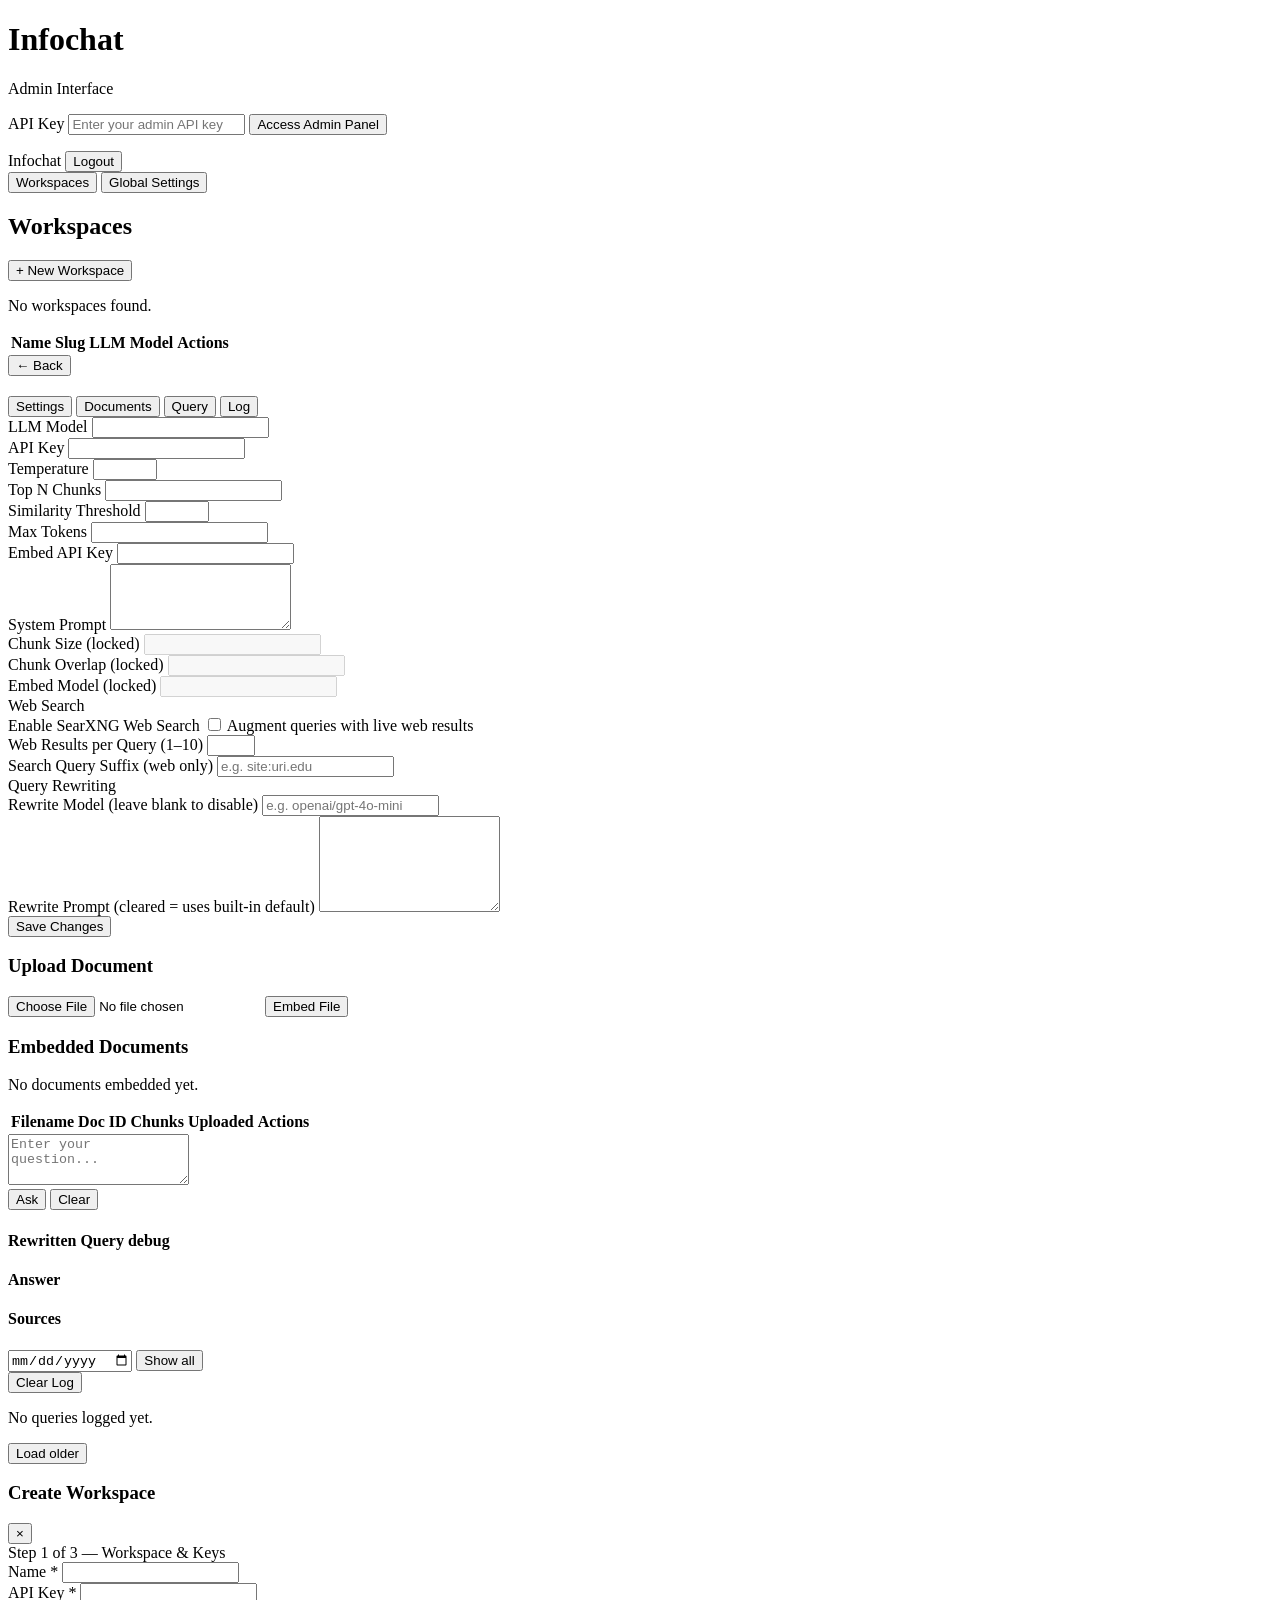
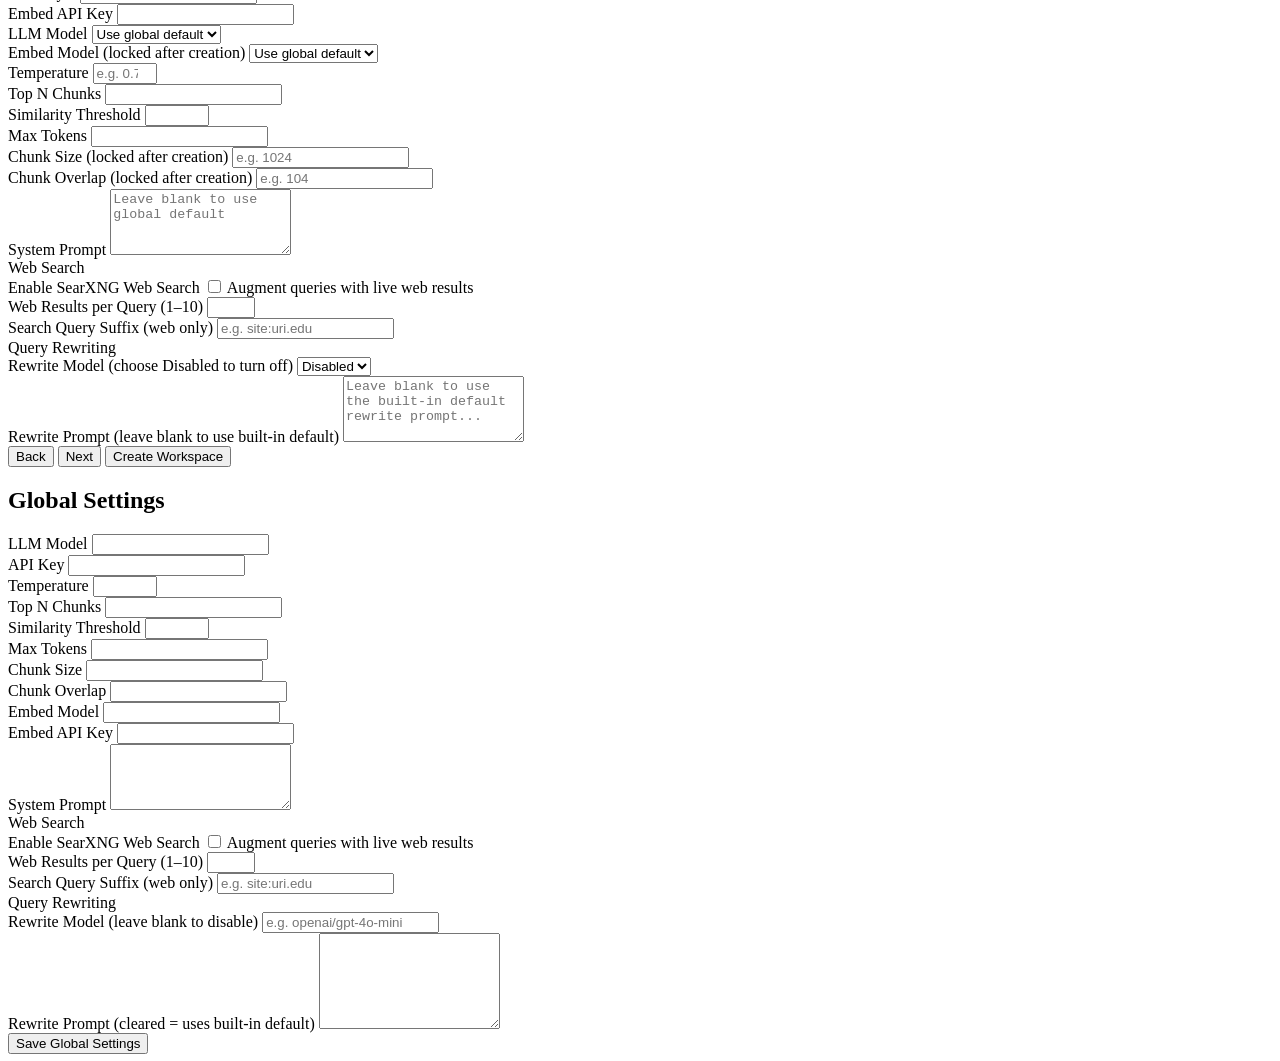
==== llm-backend/public/index.html @ d56d1894 "Chunk DoclingDocument uploads by section with citation metadata, number documents and web results fo" ====
<!DOCTYPE html>
<html lang="en">
<head>
  <meta charset="UTF-8" />
  <meta name="viewport" content="width=device-width, initial-scale=1.0" />
  <base href="/" />
  <title>Infochat Admin</title>
  <link rel="stylesheet" href="styles.css?v=7" />
</head>
<body>

  <!-- LOGIN SCREEN -->
  <div id="login-screen" class="screen">
    <div class="login-box">
      <h1>Infochat</h1>
      <p class="subtitle">Admin Interface</p>
      <form id="login-form">
        <label for="api-key-input">API Key</label>
        <input
          type="password"
          id="api-key-input"
          placeholder="Enter your admin API key"
          autocomplete="current-password"
          required
        />
        <button type="submit">Access Admin Panel</button>
        <p id="login-error" class="error-msg hidden"></p>
      </form>
    </div>
  </div>

  <!-- MAIN APP -->
  <div id="app-screen" class="screen hidden">

    <!-- SIDEBAR -->
    <aside id="sidebar">
      <div class="sidebar-header">
        <span class="sidebar-title">Infochat</span>
        <button id="logout-btn" class="link-btn" title="Log out">Logout</button>
      </div>
      <nav>
        <button class="nav-btn active" data-view="workspaces">Workspaces</button>
        <button class="nav-btn" data-view="settings">Global Settings</button>
      </nav>
    </aside>

    <!-- MAIN CONTENT -->
    <main id="main-content">

      <!-- WORKSPACES VIEW -->
      <section id="view-workspaces" class="view active">
        <div class="view-header">
          <h2>Workspaces</h2>
          <button id="new-workspace-btn" class="btn-primary">+ New Workspace</button>
        </div>

        <div id="workspace-list-container">
          <p id="workspace-list-empty" class="muted hidden">No workspaces found.</p>
          <table id="workspace-table" class="hidden">
            <thead>
              <tr>
                <th>Name</th>
                <th>Slug</th>
                <th>LLM Model</th>
                <th>Actions</th>
              </tr>
            </thead>
            <tbody id="workspace-table-body"></tbody>
          </table>
        </div>
      </section>

      <!-- WORKSPACE DETAIL VIEW -->
      <section id="view-workspace-detail" class="view hidden">
        <div class="view-header">
          <button id="back-to-workspaces" class="link-btn">&larr; Back</button>
          <h2 id="workspace-detail-name"></h2>
        </div>

        <div class="tab-bar">
          <button class="tab-btn active" data-tab="ws-settings">Settings</button>
          <button class="tab-btn" data-tab="ws-documents">Documents</button>
          <button class="tab-btn" data-tab="ws-query">Query</button>
          <button class="tab-btn" data-tab="ws-log">Log</button>
        </div>

        <!-- Tab: Settings -->
        <div id="ws-settings" class="tab-panel active">
          <form id="workspace-settings-form" class="settings-form">
            <div class="form-row">
              <label>LLM Model</label>
              <input type="text" name="llm_model" />
            </div>
            <div class="form-row">
              <label>API Key</label>
              <input type="password" name="api_key" />
            </div>
            <div class="form-row">
              <label>Temperature</label>
              <input type="number" name="temperature" step="0.01" min="0" max="1" />
            </div>
            <div class="form-row">
              <label>Top N Chunks</label>
              <input type="number" name="top_n" min="1" />
            </div>
            <div class="form-row">
              <label>Similarity Threshold</label>
              <input type="number" name="similarity_threshold" step="0.01" min="0" max="1" />
            </div>
            <div class="form-row">
              <label>Max Tokens</label>
              <input type="number" name="max_tokens" min="1" />
            </div>
            <div class="form-row">
              <label>Embed API Key</label>
              <input type="password" name="embed_api_key" />
            </div>
            <div class="form-row full-width">
              <label>System Prompt</label>
              <textarea name="system_prompt" rows="4"></textarea>
            </div>
            <div class="form-row readonly-section">
              <label>Chunk Size <span class="muted">(locked)</span></label>
              <input type="text" name="chunk_size" disabled />
            </div>
            <div class="form-row readonly-section">
              <label>Chunk Overlap <span class="muted">(locked)</span></label>
              <input type="text" name="chunk_overlap" disabled />
            </div>
            <div class="form-row readonly-section">
              <label>Embed Model <span class="muted">(locked)</span></label>
              <input type="text" name="embed_model" disabled />
            </div>

            <div class="form-section-divider">Web Search</div>
            <div class="form-row">
              <label>Enable SearXNG Web Search</label>
              <label class="toggle-label">
                <input type="checkbox" name="searxng_enabled" />
                <span>Augment queries with live web results</span>
              </label>
            </div>
            <div class="form-row">
              <label>Web Results per Query <span class="muted">(1–10)</span></label>
              <input type="number" name="searxng_num_results" min="1" max="10" />
            </div>
            <div class="form-row">
              <label>Search Query Suffix <span class="muted">(web only)</span></label>
              <input type="text" name="searxng_query_suffix" placeholder="e.g. site:uri.edu" />
            </div>

            <div class="form-section-divider">Query Rewriting</div>
            <div class="form-row">
              <label>Rewrite Model <span class="muted">(leave blank to disable)</span></label>
              <input type="text" name="rewrite_model" placeholder="e.g. openai/gpt-4o-mini" />
            </div>
            <div class="form-row full-width">
              <label>Rewrite Prompt <span class="muted">(cleared = uses built-in default)</span></label>
              <textarea name="rewrite_prompt" rows="6"></textarea>
            </div>

            <div class="form-actions">
              <button type="submit" class="btn-primary">Save Changes</button>
              <span id="ws-settings-msg" class="status-msg"></span>
            </div>
          </form>
        </div>

        <!-- Tab: Documents -->
        <div id="ws-documents" class="tab-panel hidden">
          <div class="doc-upload-section">
            <h3>Upload Document</h3>
            <form id="embed-form">
              <div class="file-row">
                <input type="file" id="embed-file-input" />
                <button type="submit" class="btn-primary">Embed File</button>
              </div>
              <p id="embed-status" class="status-msg"></p>
            </form>
          </div>

          <div class="doc-list-section">
            <h3>Embedded Documents</h3>
            <p id="doc-list-empty" class="muted hidden">No documents embedded yet.</p>
            <table id="doc-table" class="hidden">
              <thead>
                <tr>
                  <th>Filename</th>
                  <th>Doc ID</th>
                  <th>Chunks</th>
                  <th>Uploaded</th>
                  <th>Actions</th>
                </tr>
              </thead>
              <tbody id="doc-table-body"></tbody>
            </table>
          </div>
        </div>

        <!-- Tab: Query -->
        <div id="ws-query" class="tab-panel hidden">
          <div class="query-area">
            <form id="query-form">
              <textarea
                id="query-input"
                placeholder="Enter your question..."
                rows="3"
              ></textarea>
              <div class="query-actions">
                <button type="submit" id="query-submit-btn" class="btn-primary">Ask</button>
                <button type="button" id="query-clear-btn" class="btn-secondary">Clear</button>
              </div>
            </form>

            <div id="query-result" class="hidden">
              <div id="query-rewrite-debug" class="hidden">
                <h4>Rewritten Query <span class="debug-badge">debug</span></h4>
                <div id="query-rewritten-text" class="rewrite-debug-box"></div>
              </div>

              <h4>Answer</h4>
              <div id="query-answer" class="answer-box"></div>

              <h4>Sources</h4>
              <div id="query-sources" class="sources-box"></div>
            </div>
          </div>
        </div>

        <!-- Tab: Log -->
        <div id="ws-log" class="tab-panel hidden">
          <div class="log-toolbar">
            <div class="log-filter">
              <input type="date" id="log-date-filter" aria-label="Show logs from date" />
              <button id="log-date-clear" class="link-btn hidden">Show all</button>
              <span id="log-count" class="muted"></span>
            </div>
            <button id="clear-log-btn" class="btn-secondary">Clear Log</button>
          </div>
          <p id="log-empty" class="muted hidden">No queries logged yet.</p>
          <div id="log-entries"></div>
          <button id="log-more-btn" class="btn-secondary hidden">Load older</button>
        </div>
      </section>

      <!-- CREATE WORKSPACE MODAL BACKDROP -->
      <div id="create-workspace-modal" class="modal-backdrop hidden">
        <div class="modal">
          <div class="modal-header">
            <h3>Create Workspace</h3>
            <button id="close-modal-btn" class="link-btn">&times;</button>
          </div>
          <form id="create-workspace-form" class="settings-form">
            <div class="wizard-progress" id="create-step-label">Step 1 of 3 &mdash; Workspace &amp; Keys</div>

            <!-- Step 1: name + keys -->
            <div class="wizard-step" data-step="1">
              <div class="form-row">
                <label>Name <span class="required">*</span></label>
                <input type="text" name="name" required />
              </div>
              <div class="form-row">
                <label>API Key <span class="required">*</span></label>
                <input type="password" name="api_key" />
              </div>
              <div class="form-row">
                <label>Embed API Key</label>
                <input type="password" name="embed_api_key" />
              </div>
            </div>

            <!-- Step 2: models + retrieval settings -->
            <div class="wizard-step hidden" data-step="2">
              <div class="form-row">
                <label>LLM Model</label>
                <select name="llm_model"><option value="">Use global default</option></select>
              </div>
              <div class="form-row">
                <label>Embed Model <span class="muted">(locked after creation)</span></label>
                <select name="embed_model"><option value="">Use global default</option></select>
              </div>
              <div class="form-row">
                <label>Temperature</label>
                <input type="number" name="temperature" step="0.01" min="0" max="1" placeholder="e.g. 0.7" />
              </div>
              <div class="form-row">
                <label>Top N Chunks</label>
                <input type="number" name="top_n" min="1" />
              </div>
              <div class="form-row">
                <label>Similarity Threshold</label>
                <input type="number" name="similarity_threshold" step="0.01" min="0" max="1" />
              </div>
              <div class="form-row">
                <label>Max Tokens</label>
                <input type="number" name="max_tokens" min="1" />
              </div>
              <div class="form-row">
                <label>Chunk Size <span class="muted">(locked after creation)</span></label>
                <input type="number" name="chunk_size" placeholder="e.g. 1024" />
              </div>
              <div class="form-row">
                <label>Chunk Overlap <span class="muted">(locked after creation)</span></label>
                <input type="number" name="chunk_overlap" placeholder="e.g. 104" />
              </div>
              <div class="form-row full-width">
                <label>System Prompt</label>
                <textarea name="system_prompt" rows="4" placeholder="Leave blank to use global default"></textarea>
              </div>
            </div>

            <!-- Step 3: other settings -->
            <div class="wizard-step hidden" data-step="3">
              <div class="form-section-divider">Web Search</div>
              <div class="form-row">
                <label>Enable SearXNG Web Search</label>
                <label class="toggle-label">
                  <input type="checkbox" name="searxng_enabled" />
                  <span>Augment queries with live web results</span>
                </label>
              </div>
              <div class="form-row">
                <label>Web Results per Query <span class="muted">(1–10)</span></label>
                <input type="number" name="searxng_num_results" min="1" max="10" />
              </div>
              <div class="form-row">
                <label>Search Query Suffix <span class="muted">(web only)</span></label>
                <input type="text" name="searxng_query_suffix" placeholder="e.g. site:uri.edu" />
              </div>

              <div class="form-section-divider">Query Rewriting</div>
              <div class="form-row">
                <label>Rewrite Model <span class="muted">(choose Disabled to turn off)</span></label>
                <select name="rewrite_model"><option value="">Disabled</option></select>
              </div>
              <div class="form-row full-width">
                <label>Rewrite Prompt <span class="muted">(leave blank to use built-in default)</span></label>
                <textarea name="rewrite_prompt" rows="4" placeholder="Leave blank to use the built-in default rewrite prompt..."></textarea>
              </div>
            </div>

            <div class="form-actions">
              <button type="button" id="create-back-btn" class="btn-secondary hidden">Back</button>
              <button type="button" id="create-next-btn" class="btn-primary">Next</button>
              <button type="submit" id="create-submit-btn" class="btn-primary hidden">Create Workspace</button>
              <span id="create-workspace-msg" class="status-msg"></span>
            </div>
          </form>
        </div>
      </div>

      <!-- GLOBAL SETTINGS VIEW -->
      <section id="view-settings" class="view hidden">
        <div class="view-header">
          <h2>Global Settings</h2>
        </div>
        <form id="global-settings-form" class="settings-form">
          <div class="form-row">
            <label>LLM Model</label>
            <input type="text" name="llm_model" />
          </div>
          <div class="form-row">
            <label>API Key</label>
            <input type="password" name="api_key" />
          </div>
          <div class="form-row">
            <label>Temperature</label>
            <input type="number" name="temperature" step="0.01" min="0" max="1" />
          </div>
          <div class="form-row">
            <label>Top N Chunks</label>
            <input type="number" name="top_n" min="1" />
          </div>
          <div class="form-row">
            <label>Similarity Threshold</label>
            <input type="number" name="similarity_threshold" step="0.01" min="0" max="1" />
          </div>
          <div class="form-row">
            <label>Max Tokens</label>
            <input type="number" name="max_tokens" min="1" />
          </div>
          <div class="form-row">
            <label>Chunk Size</label>
            <input type="number" name="chunk_size" min="1" />
          </div>
          <div class="form-row">
            <label>Chunk Overlap</label>
            <input type="number" name="chunk_overlap" min="0" />
          </div>
          <div class="form-row">
            <label>Embed Model</label>
            <input type="text" name="embed_model" />
          </div>
          <div class="form-row">
            <label>Embed API Key</label>
            <input type="password" name="embed_api_key" />
          </div>
          <div class="form-row full-width">
            <label>System Prompt</label>
            <textarea name="system_prompt" rows="4"></textarea>
          </div>

          <div class="form-section-divider">Web Search</div>
          <div class="form-row">
            <label>Enable SearXNG Web Search</label>
            <label class="toggle-label">
              <input type="checkbox" name="searxng_enabled" />
              <span>Augment queries with live web results</span>
            </label>
          </div>
          <div class="form-row">
            <label>Web Results per Query <span class="muted">(1–10)</span></label>
            <input type="number" name="searxng_num_results" min="1" max="10" />
          </div>
          <div class="form-row">
            <label>Search Query Suffix <span class="muted">(web only)</span></label>
            <input type="text" name="searxng_query_suffix" placeholder="e.g. site:uri.edu" />
          </div>

          <div class="form-section-divider">Query Rewriting</div>
          <div class="form-row">
            <label>Rewrite Model <span class="muted">(leave blank to disable)</span></label>
            <input type="text" name="rewrite_model" placeholder="e.g. openai/gpt-4o-mini" />
          </div>
          <div class="form-row full-width">
            <label>Rewrite Prompt <span class="muted">(cleared = uses built-in default)</span></label>
            <textarea name="rewrite_prompt" rows="6"></textarea>
          </div>

          <div class="form-actions">
            <button type="submit" class="btn-primary">Save Global Settings</button>
            <span id="global-settings-msg" class="status-msg"></span>
          </div>
        </form>
      </section>

    </main>
  </div>

  <script src="app.js?v=12"></script>
</body>
</html>
---- llm-backend/public/styles.css ----
/* =====================================================
   Infochat Admin — styles.css
   Minimal, monochrome, functional
   ===================================================== */

*, *::before, *::after {
  box-sizing: border-box;
  margin: 0;
  padding: 0;
}

:root {
  --bg: #f5f5f5;
  --surface: #ffffff;
  --border: #d0d0d0;
  --border-light: #e8e8e8;
  --text: #1a1a1a;
  --text-muted: #757575;
  --text-light: #a0a0a0;
  --sidebar-bg: #1a1a1a;
  --sidebar-text: #e0e0e0;
  --sidebar-active: #ffffff;
  --sidebar-hover: #2e2e2e;
  --btn-primary-bg: #1a1a1a;
  --btn-primary-text: #ffffff;
  --btn-primary-hover: #333333;
  --btn-secondary-bg: #ffffff;
  --btn-secondary-border: #d0d0d0;
  --btn-secondary-hover: #f0f0f0;
  --error: #c0392b;
  --success: #27ae60;
  --answer-bg: #fafafa;
  --answer-border: #d0d0d0;
  --font: -apple-system, BlinkMacSystemFont, "Segoe UI", Helvetica, Arial, sans-serif;
  --mono: "SFMono-Regular", Consolas, "Liberation Mono", Menlo, monospace;
  --sidebar-width: 200px;
  --radius: 3px;
}

body {
  font-family: var(--font);
  font-size: 14px;
  color: var(--text);
  background: var(--bg);
  height: 100vh;
  overflow: hidden;
}

/* =====================================================
   SCREENS
   ===================================================== */

.screen {
  width: 100%;
  height: 100vh;
}

.hidden {
  display: none !important;
}

/* =====================================================
   LOGIN
   ===================================================== */

#login-screen {
  display: flex;
  align-items: center;
  justify-content: center;
  background: var(--bg);
}

.login-box {
  background: var(--surface);
  border: 1px solid var(--border);
  border-radius: var(--radius);
  padding: 40px 48px;
  width: 100%;
  max-width: 380px;
}

.login-box h1 {
  font-size: 22px;
  font-weight: 600;
  letter-spacing: -0.3px;
}

.login-box .subtitle {
  color: var(--text-muted);
  margin-top: 4px;
  margin-bottom: 28px;
  font-size: 13px;
}

.login-box label {
  display: block;
  font-size: 12px;
  font-weight: 500;
  text-transform: uppercase;
  letter-spacing: 0.5px;
  color: var(--text-muted);
  margin-bottom: 6px;
}

.login-box input {
  width: 100%;
  padding: 9px 12px;
  border: 1px solid var(--border);
  border-radius: var(--radius);
  font-size: 14px;
  font-family: var(--font);
  background: var(--surface);
  color: var(--text);
  margin-bottom: 16px;
  outline: none;
  transition: border-color 0.15s;
}

.login-box input:focus {
  border-color: #888;
}

.login-box button[type="submit"] {
  width: 100%;
  padding: 10px;
  background: var(--btn-primary-bg);
  color: var(--btn-primary-text);
  border: none;
  border-radius: var(--radius);
  font-size: 14px;
  font-family: var(--font);
  font-weight: 500;
  cursor: pointer;
  transition: background 0.15s;
}

.login-box button[type="submit"]:hover {
  background: var(--btn-primary-hover);
}

.error-msg {
  margin-top: 12px;
  font-size: 13px;
  color: var(--error);
  text-align: center;
}

/* =====================================================
   APP LAYOUT
   ===================================================== */

#app-screen {
  display: flex;
  height: 100vh;
}

/* =====================================================
   SIDEBAR
   ===================================================== */

#sidebar {
  width: var(--sidebar-width);
  background: var(--sidebar-bg);
  color: var(--sidebar-text);
  display: flex;
  flex-direction: column;
  flex-shrink: 0;
  height: 100vh;
  overflow: hidden;
}

.sidebar-header {
  display: flex;
  align-items: center;
  justify-content: space-between;
  padding: 18px 16px 14px;
  border-bottom: 1px solid #2e2e2e;
}

.sidebar-title {
  font-size: 14px;
  font-weight: 600;
  color: #ffffff;
  letter-spacing: -0.2px;
}

#logout-btn {
  font-size: 11px;
  color: #888;
  background: none;
  border: none;
  cursor: pointer;
  font-family: var(--font);
  text-decoration: underline;
  padding: 0;
}

#logout-btn:hover {
  color: #ccc;
}

nav {
  padding: 10px 8px;
  display: flex;
  flex-direction: column;
  gap: 2px;
}

.nav-btn {
  background: none;
  border: none;
  color: var(--sidebar-text);
  font-family: var(--font);
  font-size: 13px;
  text-align: left;
  padding: 8px 10px;
  border-radius: var(--radius);
  cursor: pointer;
  transition: background 0.12s, color 0.12s;
  width: 100%;
}

.nav-btn:hover {
  background: var(--sidebar-hover);
}

.nav-btn.active {
  background: var(--sidebar-hover);
  color: var(--sidebar-active);
  font-weight: 500;
}

/* =====================================================
   MAIN CONTENT
   ===================================================== */

#main-content {
  flex: 1;
  overflow-y: auto;
  background: var(--bg);
  position: relative;
}

.view {
  padding: 28px 32px;
  max-width: 900px;
}

.view-header {
  display: flex;
  align-items: center;
  gap: 16px;
  margin-bottom: 24px;
}

.view-header h2 {
  font-size: 18px;
  font-weight: 600;
  letter-spacing: -0.3px;
}

/* =====================================================
   BUTTONS
   ===================================================== */

.btn-primary {
  background: var(--btn-primary-bg);
  color: var(--btn-primary-text);
  border: none;
  border-radius: var(--radius);
  padding: 8px 16px;
  font-size: 13px;
  font-family: var(--font);
  font-weight: 500;
  cursor: pointer;
  transition: background 0.15s;
  white-space: nowrap;
}

.btn-primary:hover:not(:disabled) {
  background: var(--btn-primary-hover);
}

.btn-primary:disabled {
  opacity: 0.5;
  cursor: not-allowed;
}

.btn-secondary {
  background: var(--btn-secondary-bg);
  color: var(--text);
  border: 1px solid var(--btn-secondary-border);
  border-radius: var(--radius);
  padding: 7px 14px;
  font-size: 13px;
  font-family: var(--font);
  cursor: pointer;
  transition: background 0.15s;
  white-space: nowrap;
}

.btn-secondary:hover {
  background: var(--btn-secondary-hover);
}

.link-btn {
  background: none;
  border: none;
  cursor: pointer;
  font-family: var(--font);
  font-size: 13px;
  color: var(--text-muted);
  padding: 0;
  text-decoration: none;
}

.link-btn:hover {
  color: var(--text);
}

/* =====================================================
   TABLES
   ===================================================== */

table {
  width: 100%;
  border-collapse: collapse;
  background: var(--surface);
  border: 1px solid var(--border);
  border-radius: var(--radius);
  overflow: hidden;
  font-size: 13px;
}

thead {
  background: #f8f8f8;
}

th {
  text-align: left;
  padding: 10px 14px;
  font-size: 11px;
  font-weight: 600;
  text-transform: uppercase;
  letter-spacing: 0.4px;
  color: var(--text-muted);
  border-bottom: 1px solid var(--border);
}

td {
  padding: 10px 14px;
  border-bottom: 1px solid var(--border-light);
  vertical-align: middle;
}

tr:last-child td {
  border-bottom: none;
}

tr:hover td {
  background: #fafafa;
}

td code {
  font-family: var(--mono);
  font-size: 11px;
  color: var(--text-muted);
  background: #f0f0f0;
  padding: 2px 5px;
  border-radius: 2px;
}

.action-link {
  background: none;
  border: none;
  cursor: pointer;
  font-family: var(--font);
  font-size: 12px;
  color: var(--text-muted);
  padding: 0;
  text-decoration: underline;
}

.action-link:hover {
  color: var(--text);
}

.action-link.danger:hover {
  color: var(--error);
}

.action-sep {
  color: var(--border);
  user-select: none;
}

/* =====================================================
   SETTINGS FORMS
   ===================================================== */

.settings-form {
  background: var(--surface);
  border: 1px solid var(--border);
  border-radius: var(--radius);
  padding: 24px;
  display: grid;
  grid-template-columns: 1fr 1fr;
  gap: 16px 24px;
}

.form-row {
  display: flex;
  flex-direction: column;
  gap: 5px;
}

.form-row.full-width {
  grid-column: 1 / -1;
}

.form-row.readonly-section {
  opacity: 0.6;
}

.form-row label {
  font-size: 12px;
  font-weight: 500;
  color: var(--text-muted);
  text-transform: uppercase;
  letter-spacing: 0.4px;
}

.form-row input,
.form-row select,
.form-row textarea {
  padding: 8px 10px;
  border: 1px solid var(--border);
  border-radius: var(--radius);
  font-size: 13px;
  font-family: var(--font);
  color: var(--text);
  background: var(--surface);
  outline: none;
  transition: border-color 0.15s;
}

.form-row input:focus,
.form-row select:focus,
.form-row textarea:focus {
  border-color: #888;
}

.form-row input:disabled {
  background: #f5f5f5;
  cursor: not-allowed;
}

.form-row textarea {
  resize: vertical;
  line-height: 1.5;
}

.form-actions {
  grid-column: 1 / -1;
  display: flex;
  align-items: center;
  gap: 14px;
  padding-top: 8px;
  border-top: 1px solid var(--border-light);
}

/* Create-workspace steps */
.btn-primary.loading::before {
  content: '';
  display: inline-block;
  width: 11px;
  height: 11px;
  margin-right: 8px;
  vertical-align: -1px;
  border: 2px solid rgba(255, 255, 255, 0.4);
  border-top-color: #fff;
  border-radius: 50%;
  animation: btn-spin 0.7s linear infinite;
}

@keyframes btn-spin { to { transform: rotate(360deg); } }

.wizard-progress {
  grid-column: 1 / -1;
  font-size: 12px;
  color: var(--text-muted);
}

.wizard-step {
  grid-column: 1 / -1;
  display: grid;
  grid-template-columns: minmax(0, 1fr) minmax(0, 1fr);
  gap: 16px 24px;
}

.wizard-step .form-row input,
.wizard-step .form-row select,
.wizard-step .form-row textarea {
  width: 100%;
  min-width: 0;
  box-sizing: border-box;
}

.status-msg {
  font-size: 12px;
  color: var(--text-muted);
}

.status-msg.success {
  color: var(--success);
}

.status-msg.error {
  color: var(--error);
}

/* =====================================================
   TABS
   ===================================================== */

.tab-bar {
  display: flex;
  gap: 0;
  border-bottom: 1px solid var(--border);
  margin-bottom: 24px;
}

.tab-btn {
  background: none;
  border: none;
  border-bottom: 2px solid transparent;
  padding: 10px 18px;
  font-size: 13px;
  font-family: var(--font);
  color: var(--text-muted);
  cursor: pointer;
  margin-bottom: -1px;
  transition: color 0.15s, border-color 0.15s;
}

.tab-btn:hover {
  color: var(--text);
}

.tab-btn.active {
  color: var(--text);
  border-bottom-color: var(--text);
  font-weight: 500;
}

/* =====================================================
   DOCUMENTS
   ===================================================== */

.doc-upload-section {
  background: var(--surface);
  border: 1px solid var(--border);
  border-radius: var(--radius);
  padding: 20px 24px;
  margin-bottom: 24px;
}

.doc-upload-section h3,
.doc-list-section h3 {
  font-size: 13px;
  font-weight: 600;
  margin-bottom: 14px;
  color: var(--text-muted);
  text-transform: uppercase;
  letter-spacing: 0.4px;
}

.doc-list-section {
  margin-top: 8px;
}

.file-row {
  display: flex;
  align-items: center;
  gap: 12px;
}

.file-row input[type="file"] {
  font-size: 13px;
  font-family: var(--font);
  color: var(--text);
}

/* =====================================================
   QUERY
   ===================================================== */

.query-area {
  max-width: 720px;
}

#query-input {
  width: 100%;
  padding: 10px 12px;
  border: 1px solid var(--border);
  border-radius: var(--radius);
  font-size: 14px;
  font-family: var(--font);
  color: var(--text);
  background: var(--surface);
  resize: vertical;
  outline: none;
  line-height: 1.5;
  transition: border-color 0.15s;
}

#query-input:focus {
  border-color: #888;
}

.query-actions {
  display: flex;
  gap: 10px;
  margin-top: 10px;
}

#query-result {
  margin-top: 24px;
}

#query-result h4 {
  font-size: 11px;
  font-weight: 600;
  text-transform: uppercase;
  letter-spacing: 0.5px;
  color: var(--text-muted);
  margin-bottom: 10px;
  margin-top: 20px;
}

#query-result h4:first-child {
  margin-top: 0;
}

.answer-box {
  background: var(--answer-bg);
  border: 1px solid var(--answer-border);
  border-radius: var(--radius);
  padding: 14px 16px;
  line-height: 1.7;
  font-size: 14px;
  white-space: pre-wrap;
  min-height: 40px;
}

.sources-box {
  display: flex;
  flex-direction: column;
  gap: 8px;
}

.source-item {
  background: var(--surface);
  border: 1px solid var(--border);
  border-radius: var(--radius);
  padding: 10px 14px;
  font-size: 12px;
}

.source-item .source-meta {
  display: flex;
  gap: 12px;
  margin-bottom: 6px;
  color: var(--text-muted);
  font-weight: 500;
}

.source-item .source-text {
  color: var(--text);
  line-height: 1.5;
}

.source-number {
  font-family: var(--mono);
  color: var(--text);
}

/* Retrieved but not cited in the answer */
.source-uncited {
  opacity: 0.55;
}

/* =====================================================
   MODAL
   ===================================================== */

.modal-backdrop {
  position: fixed;
  inset: 0;
  background: rgba(0,0,0,0.35);
  display: flex;
  align-items: flex-start;
  justify-content: center;
  padding-top: 60px;
  z-index: 100;
  overflow-y: auto;
}

.modal {
  background: var(--surface);
  border: 1px solid var(--border);
  border-radius: var(--radius);
  width: 100%;
  max-width: 580px;
  margin-bottom: 60px;
  overflow: hidden;
}

.modal-header {
  display: flex;
  align-items: center;
  justify-content: space-between;
  padding: 16px 20px;
  border-bottom: 1px solid var(--border);
}

.modal-header h3 {
  font-size: 15px;
  font-weight: 600;
}

.modal-header .link-btn {
  font-size: 20px;
  line-height: 1;
  color: var(--text-muted);
}

.modal .settings-form {
  border: none;
  border-radius: 0;
}

/* =====================================================
   UTILITY
   ===================================================== */

.muted {
  color: var(--text-muted);
  font-size: 13px;
}

.required {
  color: var(--error);
}

/* scrollbar (webkit) */
::-webkit-scrollbar {
  width: 6px;
}
::-webkit-scrollbar-track {
  background: transparent;
}
::-webkit-scrollbar-thumb {
  background: #ccc;
  border-radius: 3px;
}
::-webkit-scrollbar-thumb:hover {
  background: #aaa;
}

/* =====================================================
   FORM SECTION DIVIDERS
   ===================================================== */

.form-section-divider {
  grid-column: 1 / -1;
  font-size: 11px;
  font-weight: 600;
  text-transform: uppercase;
  letter-spacing: 0.5px;
  color: var(--text-muted);
  padding-top: 16px;
  padding-bottom: 4px;
  border-top: 1px solid var(--border-light);
  margin-top: 4px;
}

/* Toggle-style checkbox label in settings forms */
.toggle-label {
  display: flex;
  align-items: center;
  gap: 8px;
  cursor: pointer;
  font-size: 13px;
  font-weight: normal;
  text-transform: none;
  letter-spacing: 0;
  color: var(--text);
  margin-top: 4px;
}

.toggle-label input[type="checkbox"] {
  width: 15px;
  height: 15px;
  cursor: pointer;
  accent-color: var(--btn-primary-bg);
  flex-shrink: 0;
}

/* =====================================================
   QUERY REWRITE DEBUG PANEL
   ===================================================== */

.rewrite-debug-box {
  background: #f2f4f6;
  border: 1px solid #d4d8dc;
  border-radius: var(--radius);
  padding: 10px 14px;
  font-family: var(--mono);
  font-size: 12px;
  color: #4a5568;
  line-height: 1.5;
  white-space: pre-wrap;
  word-break: break-word;
}

.debug-badge {
  display: inline-block;
  font-size: 10px;
  font-weight: 600;
  text-transform: uppercase;
  letter-spacing: 0.4px;
  color: #ffffff;
  background: #8a8a8a;
  padding: 1px 6px;
  border-radius: 3px;
  vertical-align: middle;
  margin-left: 6px;
}

/* =====================================================
   SOURCES — SECTION LABELS + WEB RESULTS
   ===================================================== */

.sources-section-label {
  font-size: 11px;
  font-weight: 600;
  text-transform: uppercase;
  letter-spacing: 0.4px;
  color: var(--text-muted);
  padding: 4px 0 2px;
  margin-top: 4px;
}

.sources-section-label.web-label {
  margin-top: 12px;
  color: #3b6ea5;
}

.web-source-item {
  border-color: #c5d8f0;
  background: #f7faff;
}

.web-source-title {
  color: #1a5fa6;
  font-weight: 500;
  text-decoration: none;
  font-size: 12px;
}

.web-source-title:hover {
  text-decoration: underline;
}

.source-url {
  font-family: var(--mono);
  font-size: 11px;
  color: var(--text-light);
  margin-bottom: 4px;
  overflow: hidden;
  text-overflow: ellipsis;
  white-space: nowrap;
}

/* =====================================================
   QUERY LOG
   ===================================================== */

.log-toolbar {
  display: flex;
  align-items: center;
  justify-content: space-between;
  margin-bottom: 14px;
}

.log-filter {
  display: flex;
  align-items: center;
  gap: 10px;
}

#log-more-btn {
  margin-top: 8px;
}

.log-entry {
  border: 1px solid var(--border);
  border-radius: var(--radius);
  margin-bottom: 6px;
  background: var(--surface);
  overflow: hidden;
}

.log-entry-header {
  display: flex;
  align-items: center;
  justify-content: space-between;
  padding: 10px 14px;
  cursor: pointer;
  user-select: none;
  gap: 16px;
}

.log-entry-header:hover {
  background: var(--bg);
}

.log-entry-left {
  flex: 1;
  min-width: 0;
  display: flex;
  flex-direction: column;
  gap: 2px;
}

.log-entry-question {
  font-size: 13px;
  font-weight: 500;
  color: var(--text);
  white-space: nowrap;
  overflow: hidden;
  text-overflow: ellipsis;
}

.log-entry-rewritten-preview {
  font-size: 11px;
  color: var(--text-muted);
  font-family: var(--mono);
  white-space: nowrap;
  overflow: hidden;
  text-overflow: ellipsis;
}

.log-entry-meta {
  display: flex;
  align-items: center;
  gap: 8px;
  flex-shrink: 0;
  font-size: 11px;
  color: var(--text-muted);
  white-space: nowrap;
}

.log-duration-badge {
  font-size: 10px;
  font-weight: 500;
  background: var(--border-light);
  border-radius: 3px;
  padding: 1px 6px;
  color: var(--text-muted);
}

.log-entry-body {
  padding: 12px 14px;
  border-top: 1px solid var(--border-light);
  display: flex;
  flex-direction: column;
  gap: 14px;
}

.log-section-label {
  font-size: 10px;
  font-weight: 600;
  text-transform: uppercase;
  letter-spacing: 0.4px;
  color: var(--text-muted);
  margin-bottom: 5px;
}

.log-rewritten {
  font-size: 12px;
  font-family: var(--mono);
  color: #4a5568;
  background: #f2f4f6;
  border-radius: var(--radius);
  padding: 6px 10px;
  line-height: 1.5;
}

.log-answer {
  font-size: 13px;
  line-height: 1.65;
  white-space: pre-wrap;
  color: var(--text);
}

.log-source-chips {
  display: flex;
  flex-wrap: wrap;
  gap: 6px;
}

.log-source-chip {
  font-size: 11px;
  background: var(--bg);
  border: 1px solid var(--border);
  border-radius: 3px;
  padding: 2px 8px;
  color: var(--text-muted);
  white-space: nowrap;
}

.log-web-links {
  display: flex;
  flex-direction: column;
  gap: 4px;
}

.log-web-link {
  font-size: 12px;
  color: #1a5fa6;
  text-decoration: none;
  overflow: hidden;
  text-overflow: ellipsis;
  white-space: nowrap;
}

.log-web-link:hover {
  text-decoration: underline;
}
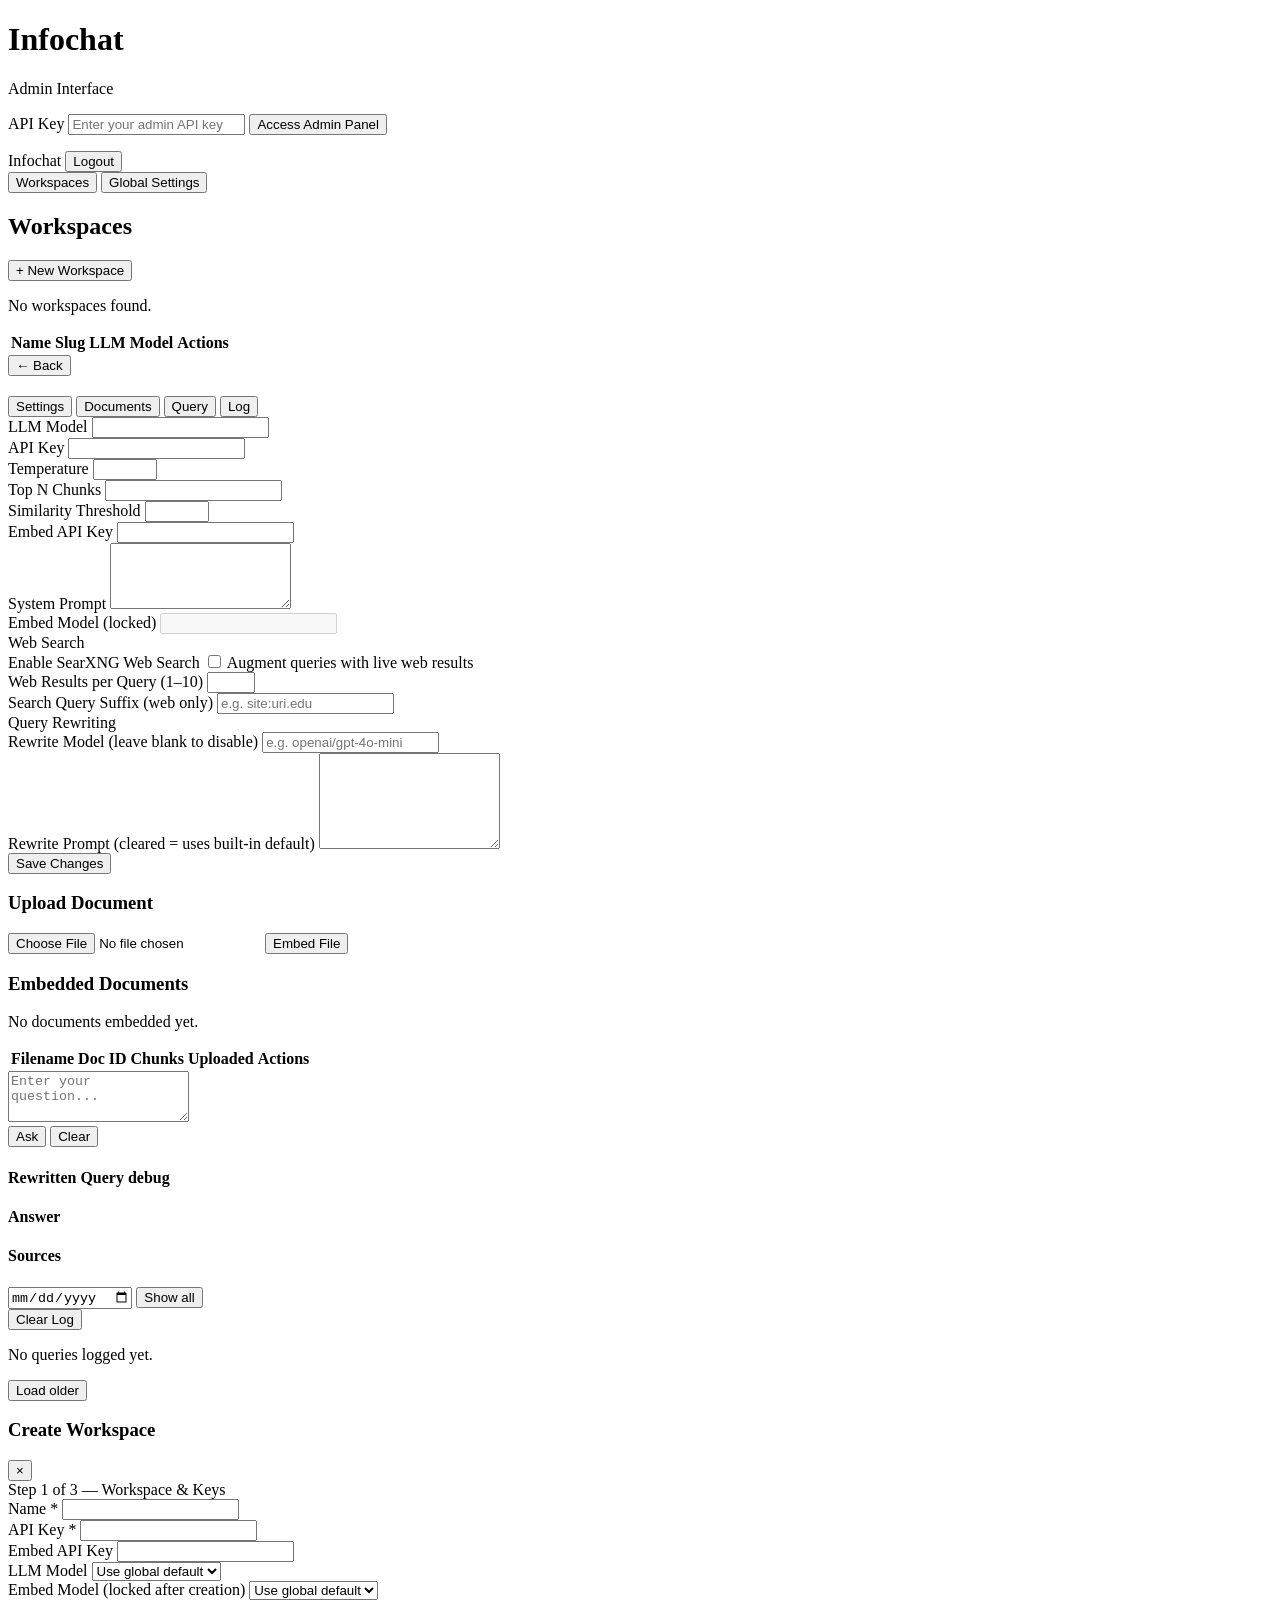
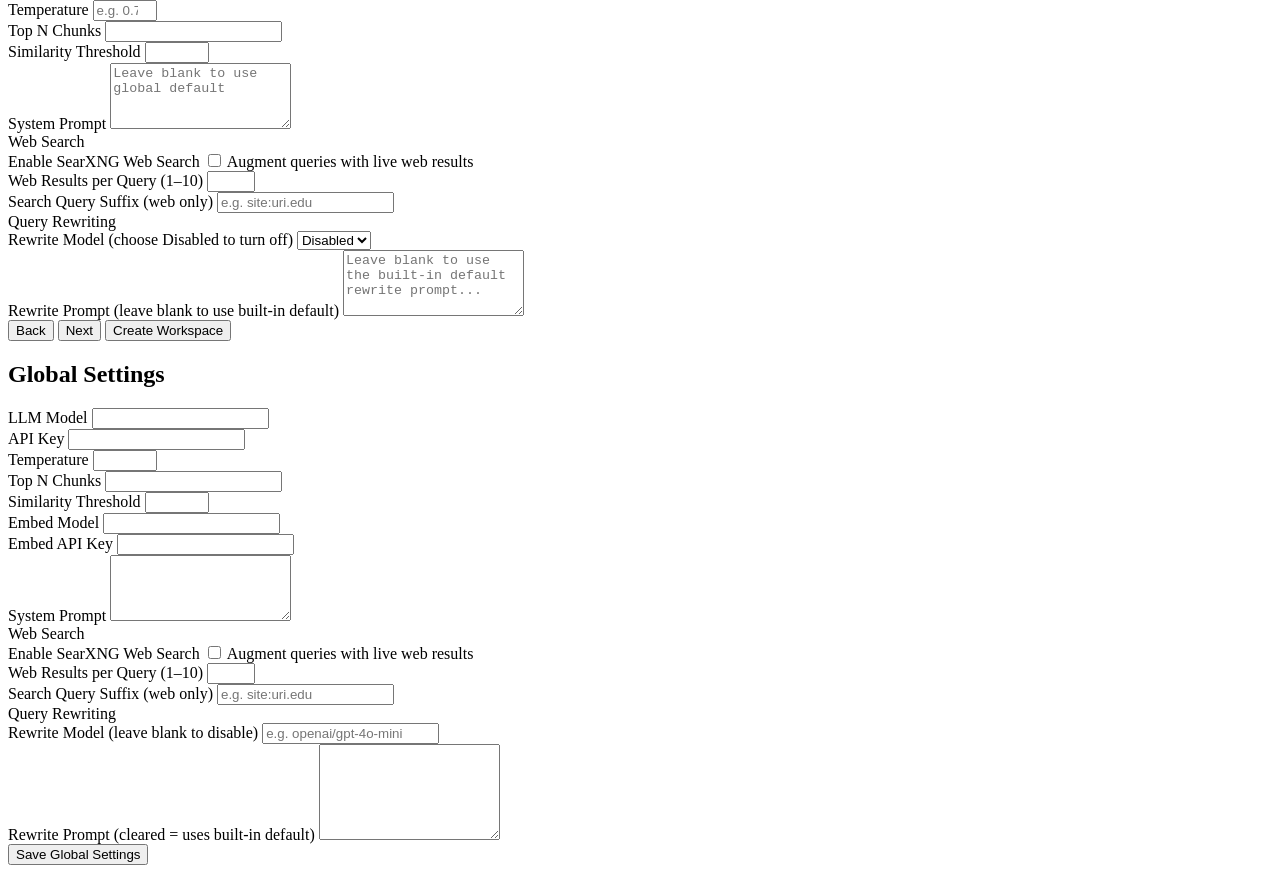
==== commit 55651ffb: "Remove the per-workspace chunk_size, chunk_overlap and max_tokens settings from the API and UI, and " ====
--- a/llm-backend/public/index.html
+++ b/llm-backend/public/index.html
@@ -108,24 +108,12 @@
               <input type="number" name="similarity_threshold" step="0.01" min="0" max="1" />
             </div>
             <div class="form-row">
-              <label>Max Tokens</label>
-              <input type="number" name="max_tokens" min="1" />
-            </div>
-            <div class="form-row">
               <label>Embed API Key</label>
               <input type="password" name="embed_api_key" />
             </div>
             <div class="form-row full-width">
               <label>System Prompt</label>
               <textarea name="system_prompt" rows="4"></textarea>
-            </div>
-            <div class="form-row readonly-section">
-              <label>Chunk Size <span class="muted">(locked)</span></label>
-              <input type="text" name="chunk_size" disabled />
-            </div>
-            <div class="form-row readonly-section">
-              <label>Chunk Overlap <span class="muted">(locked)</span></label>
-              <input type="text" name="chunk_overlap" disabled />
             </div>
             <div class="form-row readonly-section">
               <label>Embed Model <span class="muted">(locked)</span></label>
@@ -291,18 +279,6 @@
                 <label>Similarity Threshold</label>
                 <input type="number" name="similarity_threshold" step="0.01" min="0" max="1" />
               </div>
-              <div class="form-row">
-                <label>Max Tokens</label>
-                <input type="number" name="max_tokens" min="1" />
-              </div>
-              <div class="form-row">
-                <label>Chunk Size <span class="muted">(locked after creation)</span></label>
-                <input type="number" name="chunk_size" placeholder="e.g. 1024" />
-              </div>
-              <div class="form-row">
-                <label>Chunk Overlap <span class="muted">(locked after creation)</span></label>
-                <input type="number" name="chunk_overlap" placeholder="e.g. 104" />
-              </div>
               <div class="form-row full-width">
                 <label>System Prompt</label>
                 <textarea name="system_prompt" rows="4" placeholder="Leave blank to use global default"></textarea>
@@ -376,18 +352,6 @@
             <input type="number" name="similarity_threshold" step="0.01" min="0" max="1" />
           </div>
           <div class="form-row">
-            <label>Max Tokens</label>
-            <input type="number" name="max_tokens" min="1" />
-          </div>
-          <div class="form-row">
-            <label>Chunk Size</label>
-            <input type="number" name="chunk_size" min="1" />
-          </div>
-          <div class="form-row">
-            <label>Chunk Overlap</label>
-            <input type="number" name="chunk_overlap" min="0" />
-          </div>
-          <div class="form-row">
             <label>Embed Model</label>
             <input type="text" name="embed_model" />
           </div>
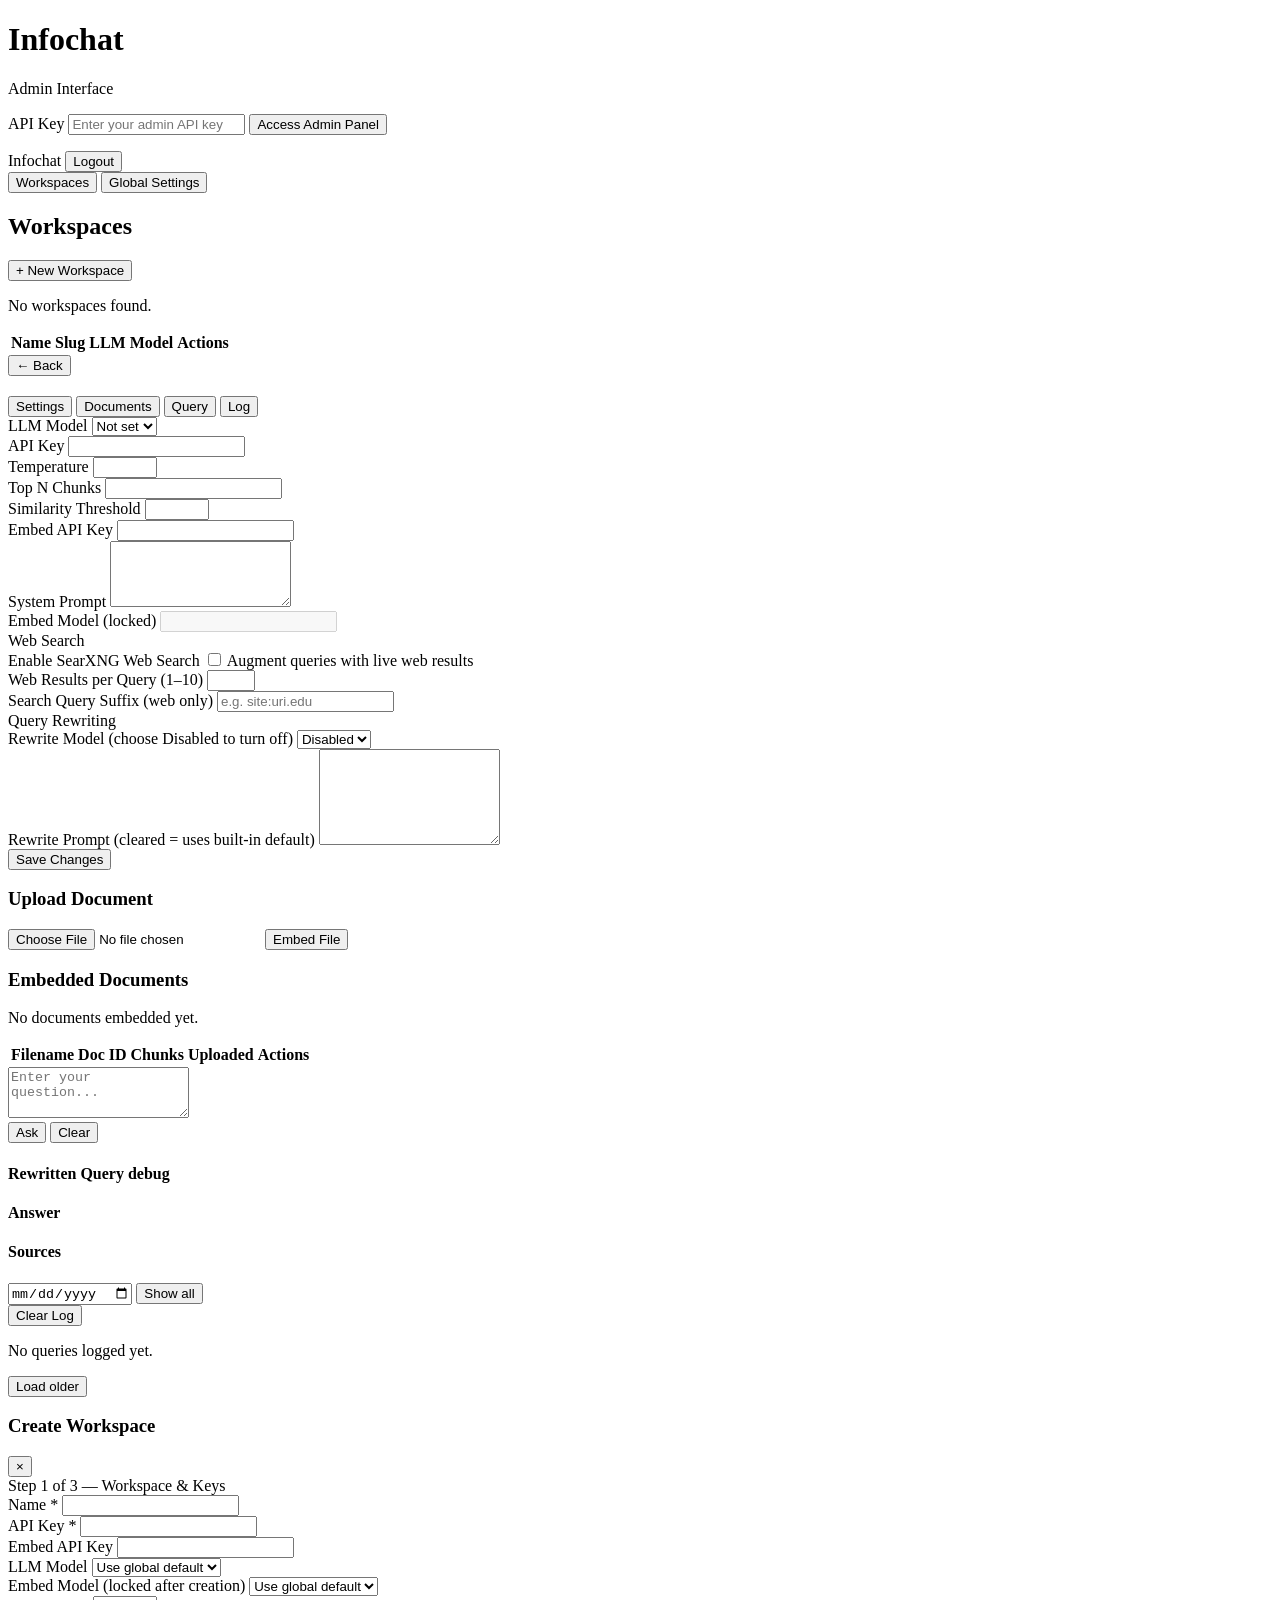
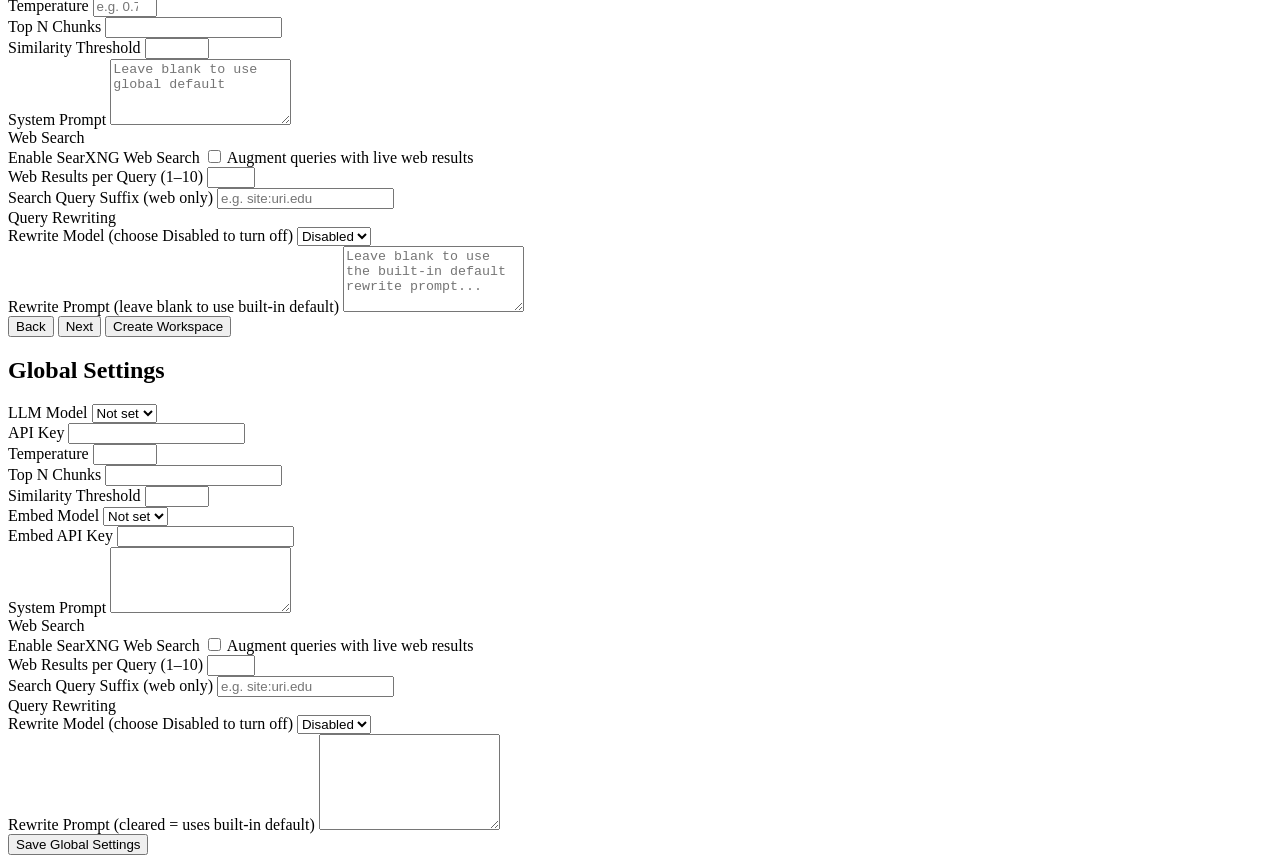
==== commit cf3b8a97: "Pick LLM, embedding and rewrite models from dropdowns on the settings pages, listed from the gateway" ====
--- a/llm-backend/public/index.html
+++ b/llm-backend/public/index.html
@@ -89,7 +89,7 @@
           <form id="workspace-settings-form" class="settings-form">
             <div class="form-row">
               <label>LLM Model</label>
-              <input type="text" name="llm_model" />
+              <select name="llm_model"><option value="">Not set</option></select>
             </div>
             <div class="form-row">
               <label>API Key</label>
@@ -139,8 +139,8 @@
 
             <div class="form-section-divider">Query Rewriting</div>
             <div class="form-row">
-              <label>Rewrite Model <span class="muted">(leave blank to disable)</span></label>
-              <input type="text" name="rewrite_model" placeholder="e.g. openai/gpt-4o-mini" />
+              <label>Rewrite Model <span class="muted">(choose Disabled to turn off)</span></label>
+              <select name="rewrite_model"><option value="">Disabled</option></select>
             </div>
             <div class="form-row full-width">
               <label>Rewrite Prompt <span class="muted">(cleared = uses built-in default)</span></label>
@@ -333,7 +333,7 @@
         <form id="global-settings-form" class="settings-form">
           <div class="form-row">
             <label>LLM Model</label>
-            <input type="text" name="llm_model" />
+            <select name="llm_model"><option value="">Not set</option></select>
           </div>
           <div class="form-row">
             <label>API Key</label>
@@ -353,7 +353,7 @@
           </div>
           <div class="form-row">
             <label>Embed Model</label>
-            <input type="text" name="embed_model" />
+            <select name="embed_model"><option value="">Not set</option></select>
           </div>
           <div class="form-row">
             <label>Embed API Key</label>
@@ -383,8 +383,8 @@
 
           <div class="form-section-divider">Query Rewriting</div>
           <div class="form-row">
-            <label>Rewrite Model <span class="muted">(leave blank to disable)</span></label>
-            <input type="text" name="rewrite_model" placeholder="e.g. openai/gpt-4o-mini" />
+            <label>Rewrite Model <span class="muted">(choose Disabled to turn off)</span></label>
+            <select name="rewrite_model"><option value="">Disabled</option></select>
           </div>
           <div class="form-row full-width">
             <label>Rewrite Prompt <span class="muted">(cleared = uses built-in default)</span></label>
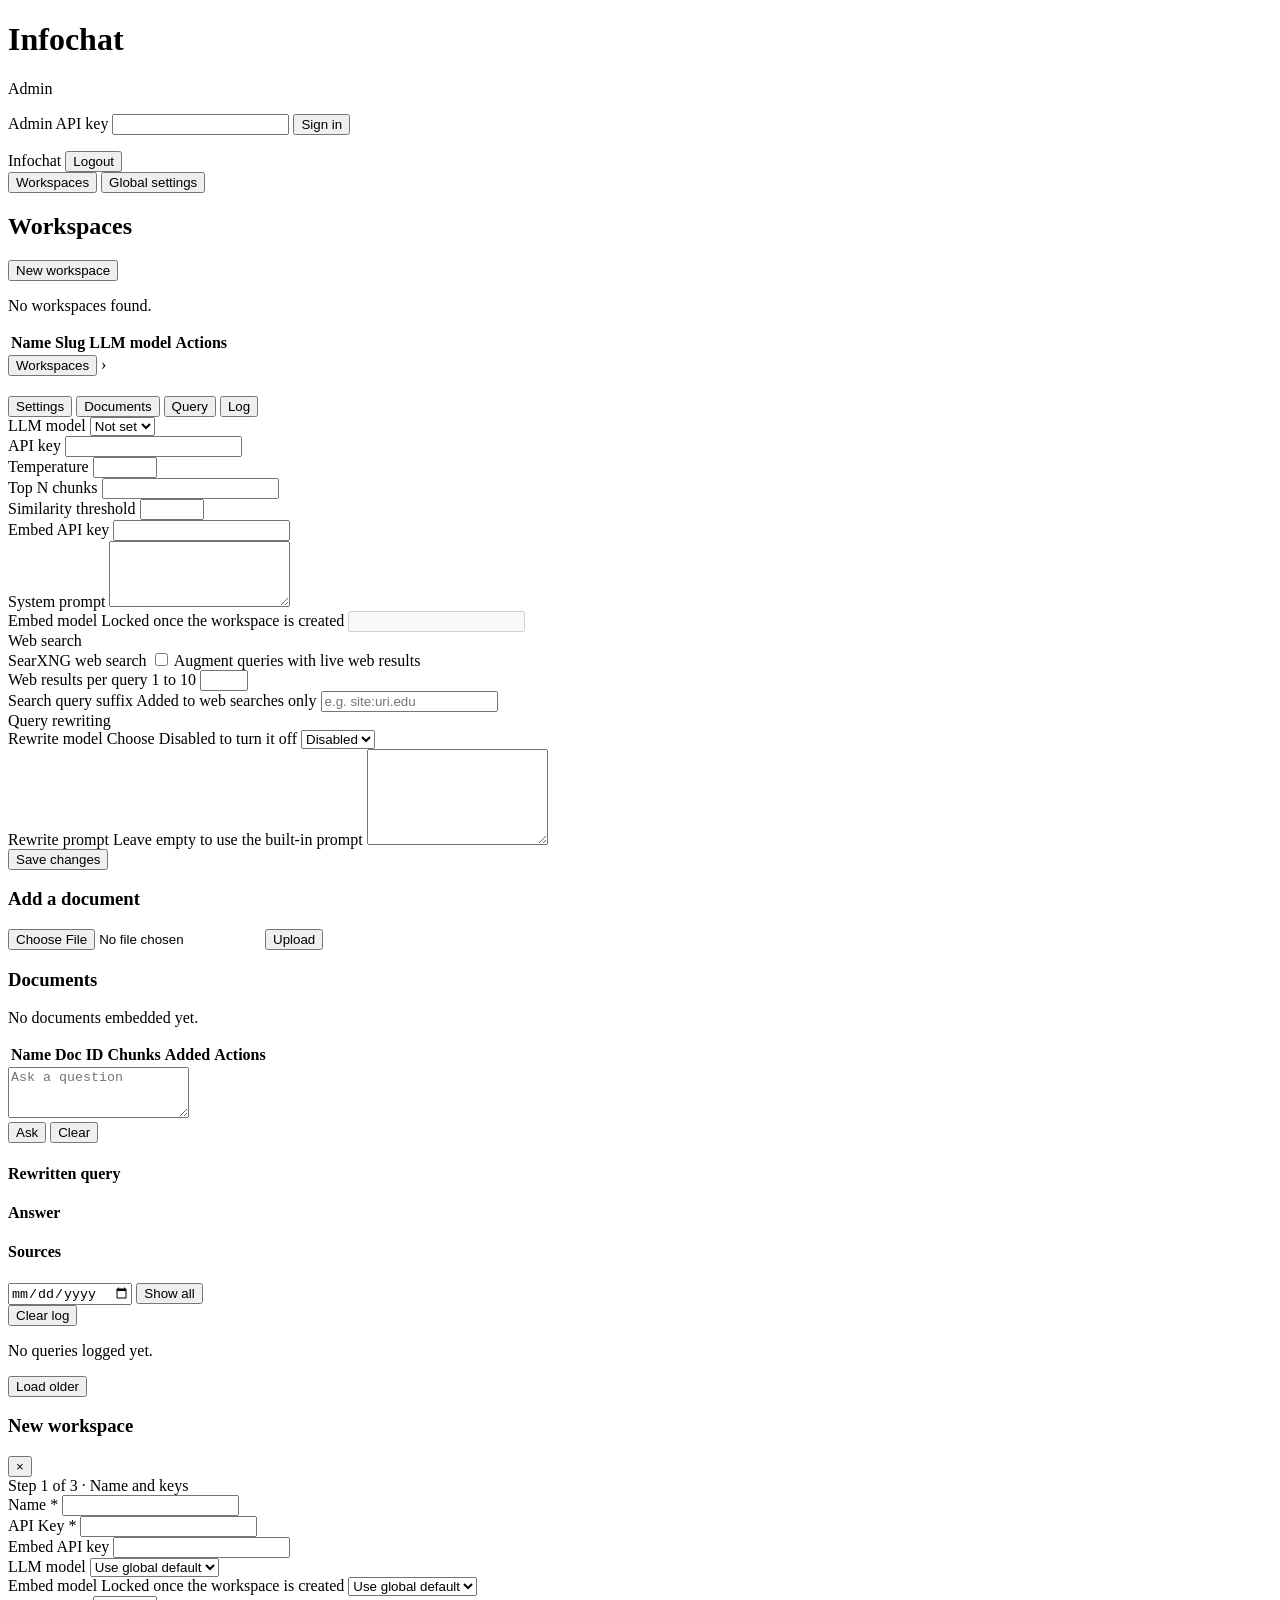
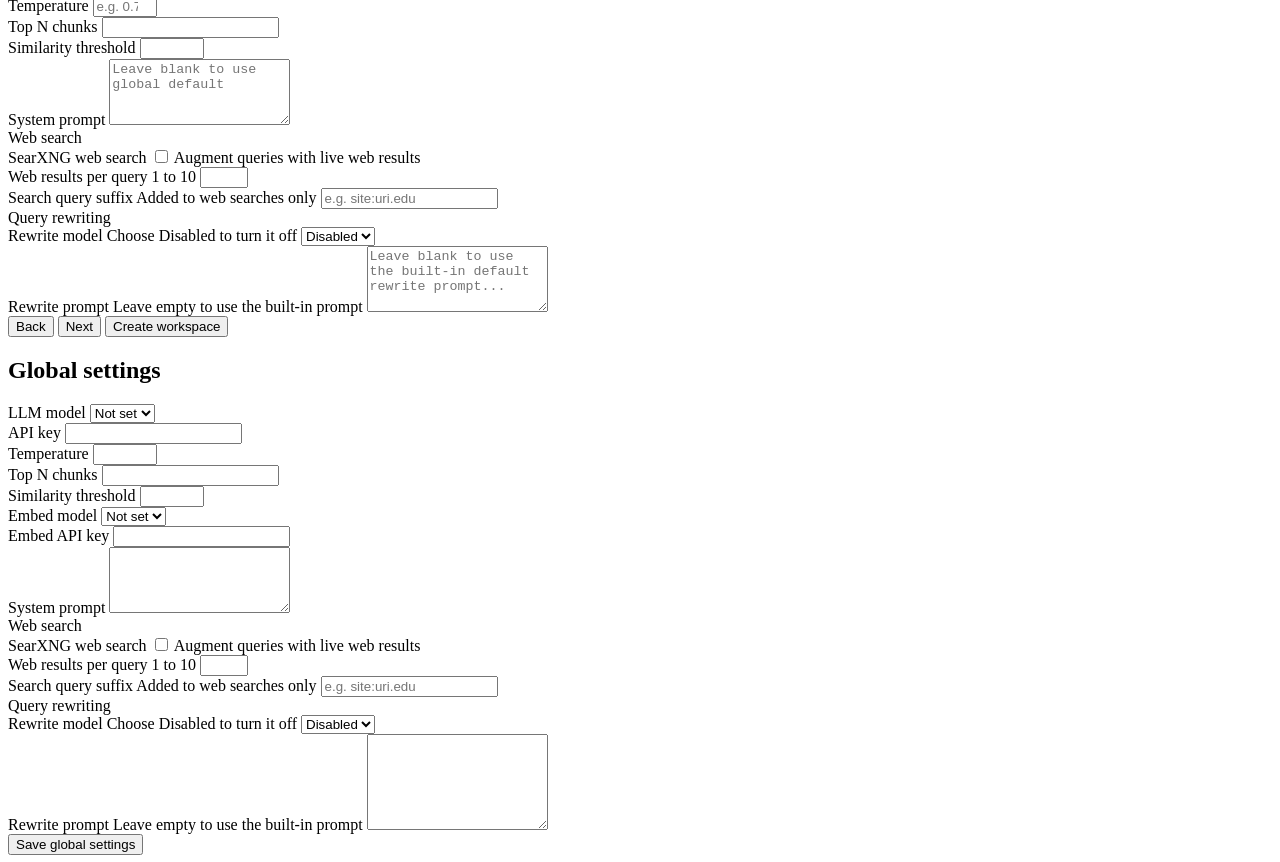
==== commit 54abdf17: "Add the unauthenticated chatbot intake API under /api/intake for the request-a-chatbot skill, with o" ====
--- a/llm-backend/public/index.html
+++ b/llm-backend/public/index.html
@@ -5,7 +5,7 @@
   <meta name="viewport" content="width=device-width, initial-scale=1.0" />
   <base href="/" />
   <title>Infochat Admin</title>
-  <link rel="stylesheet" href="styles.css?v=7" />
+  <link rel="stylesheet" href="styles.css?v=11" />
 </head>
 <body>
 
@@ -13,17 +13,17 @@
   <div id="login-screen" class="screen">
     <div class="login-box">
       <h1>Infochat</h1>
-      <p class="subtitle">Admin Interface</p>
+      <p class="subtitle">Admin</p>
       <form id="login-form">
-        <label for="api-key-input">API Key</label>
+        <label for="api-key-input">Admin API key</label>
         <input
           type="password"
           id="api-key-input"
-          placeholder="Enter your admin API key"
+          
           autocomplete="current-password"
           required
         />
-        <button type="submit">Access Admin Panel</button>
+        <button type="submit">Sign in</button>
         <p id="login-error" class="error-msg hidden"></p>
       </form>
     </div>
@@ -40,7 +40,7 @@
       </div>
       <nav>
         <button class="nav-btn active" data-view="workspaces">Workspaces</button>
-        <button class="nav-btn" data-view="settings">Global Settings</button>
+        <button class="nav-btn" data-view="settings">Global settings</button>
       </nav>
     </aside>
 
@@ -51,7 +51,7 @@
       <section id="view-workspaces" class="view active">
         <div class="view-header">
           <h2>Workspaces</h2>
-          <button id="new-workspace-btn" class="btn-primary">+ New Workspace</button>
+          <button id="new-workspace-btn" class="btn-primary">New workspace</button>
         </div>
 
         <div id="workspace-list-container">
@@ -61,8 +61,8 @@
               <tr>
                 <th>Name</th>
                 <th>Slug</th>
-                <th>LLM Model</th>
-                <th>Actions</th>
+                <th>LLM model</th>
+                <th><span class="hidden">Actions</span></th>
               </tr>
             </thead>
             <tbody id="workspace-table-body"></tbody>
@@ -72,8 +72,9 @@
 
       <!-- WORKSPACE DETAIL VIEW -->
       <section id="view-workspace-detail" class="view hidden">
+        <!-- Breadcrumb: the way back is the list's name, as in the header -->
+        <div class="breadcrumb"><button id="back-to-workspaces" class="crumb-link">Workspaces</button> <span aria-hidden="true">&rsaquo;</span></div>
         <div class="view-header">
-          <button id="back-to-workspaces" class="link-btn">&larr; Back</button>
           <h2 id="workspace-detail-name"></h2>
         </div>
 
@@ -88,11 +89,11 @@
         <div id="ws-settings" class="tab-panel active">
           <form id="workspace-settings-form" class="settings-form">
             <div class="form-row">
-              <label>LLM Model</label>
+              <label>LLM model</label>
               <select name="llm_model"><option value="">Not set</option></select>
             </div>
             <div class="form-row">
-              <label>API Key</label>
+              <label>API key</label>
               <input type="password" name="api_key" />
             </div>
             <div class="form-row">
@@ -100,55 +101,55 @@
               <input type="number" name="temperature" step="0.01" min="0" max="1" />
             </div>
             <div class="form-row">
-              <label>Top N Chunks</label>
+              <label>Top N chunks</label>
               <input type="number" name="top_n" min="1" />
             </div>
             <div class="form-row">
-              <label>Similarity Threshold</label>
+              <label>Similarity threshold</label>
               <input type="number" name="similarity_threshold" step="0.01" min="0" max="1" />
             </div>
             <div class="form-row">
-              <label>Embed API Key</label>
+              <label>Embed API key</label>
               <input type="password" name="embed_api_key" />
             </div>
             <div class="form-row full-width">
-              <label>System Prompt</label>
+              <label>System prompt</label>
               <textarea name="system_prompt" rows="4"></textarea>
             </div>
             <div class="form-row readonly-section">
-              <label>Embed Model <span class="muted">(locked)</span></label>
+              <label>Embed model <span class="muted">Locked once the workspace is created</span></label>
               <input type="text" name="embed_model" disabled />
             </div>
 
-            <div class="form-section-divider">Web Search</div>
-            <div class="form-row">
-              <label>Enable SearXNG Web Search</label>
+            <div class="form-section-divider">Web search</div>
+            <div class="form-row">
+              <label>SearXNG web search</label>
               <label class="toggle-label">
                 <input type="checkbox" name="searxng_enabled" />
                 <span>Augment queries with live web results</span>
               </label>
             </div>
             <div class="form-row">
-              <label>Web Results per Query <span class="muted">(1–10)</span></label>
+              <label>Web results per query <span class="muted">1 to 10</span></label>
               <input type="number" name="searxng_num_results" min="1" max="10" />
             </div>
             <div class="form-row">
-              <label>Search Query Suffix <span class="muted">(web only)</span></label>
+              <label>Search query suffix <span class="muted">Added to web searches only</span></label>
               <input type="text" name="searxng_query_suffix" placeholder="e.g. site:uri.edu" />
             </div>
 
-            <div class="form-section-divider">Query Rewriting</div>
-            <div class="form-row">
-              <label>Rewrite Model <span class="muted">(choose Disabled to turn off)</span></label>
+            <div class="form-section-divider">Query rewriting</div>
+            <div class="form-row">
+              <label>Rewrite model <span class="muted">Choose Disabled to turn it off</span></label>
               <select name="rewrite_model"><option value="">Disabled</option></select>
             </div>
             <div class="form-row full-width">
-              <label>Rewrite Prompt <span class="muted">(cleared = uses built-in default)</span></label>
+              <label>Rewrite prompt <span class="muted">Leave empty to use the built-in prompt</span></label>
               <textarea name="rewrite_prompt" rows="6"></textarea>
             </div>
 
             <div class="form-actions">
-              <button type="submit" class="btn-primary">Save Changes</button>
+              <button type="submit" class="btn-primary">Save changes</button>
               <span id="ws-settings-msg" class="status-msg"></span>
             </div>
           </form>
@@ -157,27 +158,27 @@
         <!-- Tab: Documents -->
         <div id="ws-documents" class="tab-panel hidden">
           <div class="doc-upload-section">
-            <h3>Upload Document</h3>
+            <h3>Add a document</h3>
             <form id="embed-form">
               <div class="file-row">
                 <input type="file" id="embed-file-input" />
-                <button type="submit" class="btn-primary">Embed File</button>
+                <button type="submit" class="btn-primary">Upload</button>
               </div>
               <p id="embed-status" class="status-msg"></p>
             </form>
           </div>
 
           <div class="doc-list-section">
-            <h3>Embedded Documents</h3>
+            <h3>Documents</h3>
             <p id="doc-list-empty" class="muted hidden">No documents embedded yet.</p>
             <table id="doc-table" class="hidden">
               <thead>
                 <tr>
-                  <th>Filename</th>
+                  <th>Name</th>
                   <th>Doc ID</th>
                   <th>Chunks</th>
-                  <th>Uploaded</th>
-                  <th>Actions</th>
+                  <th>Added</th>
+                  <th><span class="hidden">Actions</span></th>
                 </tr>
               </thead>
               <tbody id="doc-table-body"></tbody>
@@ -191,18 +192,18 @@
             <form id="query-form">
               <textarea
                 id="query-input"
-                placeholder="Enter your question..."
+                placeholder="Ask a question"
                 rows="3"
               ></textarea>
               <div class="query-actions">
                 <button type="submit" id="query-submit-btn" class="btn-primary">Ask</button>
-                <button type="button" id="query-clear-btn" class="btn-secondary">Clear</button>
+                <button type="button" id="query-clear-btn" class="btn-text">Clear</button>
               </div>
             </form>
 
             <div id="query-result" class="hidden">
               <div id="query-rewrite-debug" class="hidden">
-                <h4>Rewritten Query <span class="debug-badge">debug</span></h4>
+                <h4>Rewritten query</h4>
                 <div id="query-rewritten-text" class="rewrite-debug-box"></div>
               </div>
 
@@ -223,7 +224,7 @@
               <button id="log-date-clear" class="link-btn hidden">Show all</button>
               <span id="log-count" class="muted"></span>
             </div>
-            <button id="clear-log-btn" class="btn-secondary">Clear Log</button>
+            <button id="clear-log-btn" class="btn-text btn-danger">Clear log</button>
           </div>
           <p id="log-empty" class="muted hidden">No queries logged yet.</p>
           <div id="log-entries"></div>
@@ -235,11 +236,11 @@
       <div id="create-workspace-modal" class="modal-backdrop hidden">
         <div class="modal">
           <div class="modal-header">
-            <h3>Create Workspace</h3>
-            <button id="close-modal-btn" class="link-btn">&times;</button>
+            <h3>New workspace</h3>
+            <button id="close-modal-btn" class="link-btn" aria-label="Close">&times;</button>
           </div>
           <form id="create-workspace-form" class="settings-form">
-            <div class="wizard-progress" id="create-step-label">Step 1 of 3 &mdash; Workspace &amp; Keys</div>
+            <div class="wizard-progress" id="create-step-label">Step 1 of 3 &middot; Name and keys</div>
 
             <!-- Step 1: name + keys -->
             <div class="wizard-step" data-step="1">
@@ -252,7 +253,7 @@
                 <input type="password" name="api_key" />
               </div>
               <div class="form-row">
-                <label>Embed API Key</label>
+                <label>Embed API key</label>
                 <input type="password" name="embed_api_key" />
               </div>
             </div>
@@ -260,11 +261,11 @@
             <!-- Step 2: models + retrieval settings -->
             <div class="wizard-step hidden" data-step="2">
               <div class="form-row">
-                <label>LLM Model</label>
+                <label>LLM model</label>
                 <select name="llm_model"><option value="">Use global default</option></select>
               </div>
               <div class="form-row">
-                <label>Embed Model <span class="muted">(locked after creation)</span></label>
+                <label>Embed model <span class="muted">Locked once the workspace is created</span></label>
                 <select name="embed_model"><option value="">Use global default</option></select>
               </div>
               <div class="form-row">
@@ -272,45 +273,45 @@
                 <input type="number" name="temperature" step="0.01" min="0" max="1" placeholder="e.g. 0.7" />
               </div>
               <div class="form-row">
-                <label>Top N Chunks</label>
+                <label>Top N chunks</label>
                 <input type="number" name="top_n" min="1" />
               </div>
               <div class="form-row">
-                <label>Similarity Threshold</label>
+                <label>Similarity threshold</label>
                 <input type="number" name="similarity_threshold" step="0.01" min="0" max="1" />
               </div>
               <div class="form-row full-width">
-                <label>System Prompt</label>
+                <label>System prompt</label>
                 <textarea name="system_prompt" rows="4" placeholder="Leave blank to use global default"></textarea>
               </div>
             </div>
 
             <!-- Step 3: other settings -->
             <div class="wizard-step hidden" data-step="3">
-              <div class="form-section-divider">Web Search</div>
-              <div class="form-row">
-                <label>Enable SearXNG Web Search</label>
+              <div class="form-section-divider">Web search</div>
+              <div class="form-row">
+                <label>SearXNG web search</label>
                 <label class="toggle-label">
                   <input type="checkbox" name="searxng_enabled" />
                   <span>Augment queries with live web results</span>
                 </label>
               </div>
               <div class="form-row">
-                <label>Web Results per Query <span class="muted">(1–10)</span></label>
+                <label>Web results per query <span class="muted">1 to 10</span></label>
                 <input type="number" name="searxng_num_results" min="1" max="10" />
               </div>
               <div class="form-row">
-                <label>Search Query Suffix <span class="muted">(web only)</span></label>
+                <label>Search query suffix <span class="muted">Added to web searches only</span></label>
                 <input type="text" name="searxng_query_suffix" placeholder="e.g. site:uri.edu" />
               </div>
 
-              <div class="form-section-divider">Query Rewriting</div>
-              <div class="form-row">
-                <label>Rewrite Model <span class="muted">(choose Disabled to turn off)</span></label>
+              <div class="form-section-divider">Query rewriting</div>
+              <div class="form-row">
+                <label>Rewrite model <span class="muted">Choose Disabled to turn it off</span></label>
                 <select name="rewrite_model"><option value="">Disabled</option></select>
               </div>
               <div class="form-row full-width">
-                <label>Rewrite Prompt <span class="muted">(leave blank to use built-in default)</span></label>
+                <label>Rewrite prompt <span class="muted">Leave empty to use the built-in prompt</span></label>
                 <textarea name="rewrite_prompt" rows="4" placeholder="Leave blank to use the built-in default rewrite prompt..."></textarea>
               </div>
             </div>
@@ -318,7 +319,7 @@
             <div class="form-actions">
               <button type="button" id="create-back-btn" class="btn-secondary hidden">Back</button>
               <button type="button" id="create-next-btn" class="btn-primary">Next</button>
-              <button type="submit" id="create-submit-btn" class="btn-primary hidden">Create Workspace</button>
+              <button type="submit" id="create-submit-btn" class="btn-primary hidden">Create workspace</button>
               <span id="create-workspace-msg" class="status-msg"></span>
             </div>
           </form>
@@ -328,15 +329,15 @@
       <!-- GLOBAL SETTINGS VIEW -->
       <section id="view-settings" class="view hidden">
         <div class="view-header">
-          <h2>Global Settings</h2>
+          <h2>Global settings</h2>
         </div>
         <form id="global-settings-form" class="settings-form">
           <div class="form-row">
-            <label>LLM Model</label>
+            <label>LLM model</label>
             <select name="llm_model"><option value="">Not set</option></select>
           </div>
           <div class="form-row">
-            <label>API Key</label>
+            <label>API key</label>
             <input type="password" name="api_key" />
           </div>
           <div class="form-row">
@@ -344,55 +345,55 @@
             <input type="number" name="temperature" step="0.01" min="0" max="1" />
           </div>
           <div class="form-row">
-            <label>Top N Chunks</label>
+            <label>Top N chunks</label>
             <input type="number" name="top_n" min="1" />
           </div>
           <div class="form-row">
-            <label>Similarity Threshold</label>
+            <label>Similarity threshold</label>
             <input type="number" name="similarity_threshold" step="0.01" min="0" max="1" />
           </div>
           <div class="form-row">
-            <label>Embed Model</label>
+            <label>Embed model</label>
             <select name="embed_model"><option value="">Not set</option></select>
           </div>
           <div class="form-row">
-            <label>Embed API Key</label>
+            <label>Embed API key</label>
             <input type="password" name="embed_api_key" />
           </div>
           <div class="form-row full-width">
-            <label>System Prompt</label>
+            <label>System prompt</label>
             <textarea name="system_prompt" rows="4"></textarea>
           </div>
 
-          <div class="form-section-divider">Web Search</div>
-          <div class="form-row">
-            <label>Enable SearXNG Web Search</label>
+          <div class="form-section-divider">Web search</div>
+          <div class="form-row">
+            <label>SearXNG web search</label>
             <label class="toggle-label">
               <input type="checkbox" name="searxng_enabled" />
               <span>Augment queries with live web results</span>
             </label>
           </div>
           <div class="form-row">
-            <label>Web Results per Query <span class="muted">(1–10)</span></label>
+            <label>Web results per query <span class="muted">1 to 10</span></label>
             <input type="number" name="searxng_num_results" min="1" max="10" />
           </div>
           <div class="form-row">
-            <label>Search Query Suffix <span class="muted">(web only)</span></label>
+            <label>Search query suffix <span class="muted">Added to web searches only</span></label>
             <input type="text" name="searxng_query_suffix" placeholder="e.g. site:uri.edu" />
           </div>
 
-          <div class="form-section-divider">Query Rewriting</div>
-          <div class="form-row">
-            <label>Rewrite Model <span class="muted">(choose Disabled to turn off)</span></label>
+          <div class="form-section-divider">Query rewriting</div>
+          <div class="form-row">
+            <label>Rewrite model <span class="muted">Choose Disabled to turn it off</span></label>
             <select name="rewrite_model"><option value="">Disabled</option></select>
           </div>
           <div class="form-row full-width">
-            <label>Rewrite Prompt <span class="muted">(cleared = uses built-in default)</span></label>
+            <label>Rewrite prompt <span class="muted">Leave empty to use the built-in prompt</span></label>
             <textarea name="rewrite_prompt" rows="6"></textarea>
           </div>
 
           <div class="form-actions">
-            <button type="submit" class="btn-primary">Save Global Settings</button>
+            <button type="submit" class="btn-primary">Save global settings</button>
             <span id="global-settings-msg" class="status-msg"></span>
           </div>
         </form>
@@ -401,6 +402,6 @@
     </main>
   </div>
 
-  <script src="app.js?v=12"></script>
+  <script src="app.js?v=14"></script>
 </body>
 </html>
--- a/llm-backend/public/styles.css
+++ b/llm-backend/public/styles.css
@@ -1,1041 +1,285 @@
-/* =====================================================
-   Infochat Admin — styles.css
-   Minimal, monochrome, functional
-   ===================================================== */
-
-*, *::before, *::after {
-  box-sizing: border-box;
-  margin: 0;
-  padding: 0;
-}
+/* Infochat admin UI. Same rules as the uploader and chat (their static/css/main.css):
+   2px navy        top of a part of a form: where one group of settings ends and the next begins
+   --border-strong outline of something you can type in, click, or a list that scrolls on its own
+   --rule          between rows of a list
+   Nothing is boxed just to group it; spacing does that. Gold is the one main action on a screen. */
 
 :root {
-  --bg: #f5f5f5;
-  --surface: #ffffff;
-  --border: #d0d0d0;
-  --border-light: #e8e8e8;
-  --text: #1a1a1a;
-  --text-muted: #757575;
-  --text-light: #a0a0a0;
-  --sidebar-bg: #1a1a1a;
-  --sidebar-text: #e0e0e0;
-  --sidebar-active: #ffffff;
-  --sidebar-hover: #2e2e2e;
-  --btn-primary-bg: #1a1a1a;
-  --btn-primary-text: #ffffff;
-  --btn-primary-hover: #333333;
-  --btn-secondary-bg: #ffffff;
-  --btn-secondary-border: #d0d0d0;
-  --btn-secondary-hover: #f0f0f0;
-  --error: #c0392b;
-  --success: #27ae60;
-  --answer-bg: #fafafa;
-  --answer-border: #d0d0d0;
-  --font: -apple-system, BlinkMacSystemFont, "Segoe UI", Helvetica, Arial, sans-serif;
-  --mono: "SFMono-Regular", Consolas, "Liberation Mono", Menlo, monospace;
-  --sidebar-width: 200px;
-  --radius: 3px;
-}
+  --uri-blue: #002147;
+  --uri-blue-mid: #1a4a7a;
+  --uri-blue-light: #2277b3;
+  --uri-gold: #d0a627;
+  --uri-gold-dark: #c79316;
+  --success: #1a8c4e;
+  --error: #b91c1c;
+  --panel: #ffffff;
+  --border: #dde2ea;
+  --rule: #c2c9d6;
+  --border-strong: #8a94a6;
+  --gray-mid: #5c6779;
+  --gray-light: #f0f3f7;
+  --selected: #eef3f9;
+  --mono: ui-monospace, SFMono-Regular, Menlo, Consolas, monospace;
+  --width: 920px;
+}
+
+*, *::before, *::after { box-sizing: border-box; margin: 0; padding: 0; }
+.hidden { display: none !important; }
 
 body {
-  font-family: var(--font);
+  font-family: -apple-system, BlinkMacSystemFont, "Segoe UI", Roboto, Helvetica, Arial, sans-serif;
+  background: var(--panel);
+  color: var(--uri-blue);
   font-size: 14px;
-  color: var(--text);
-  background: var(--bg);
-  height: 100vh;
-  overflow: hidden;
-}
-
-/* =====================================================
-   SCREENS
-   ===================================================== */
-
-.screen {
-  width: 100%;
-  height: 100vh;
-}
-
-.hidden {
-  display: none !important;
-}
-
-/* =====================================================
-   LOGIN
-   ===================================================== */
-
-#login-screen {
-  display: flex;
-  align-items: center;
-  justify-content: center;
-  background: var(--bg);
-}
-
-.login-box {
-  background: var(--surface);
-  border: 1px solid var(--border);
-  border-radius: var(--radius);
-  padding: 40px 48px;
-  width: 100%;
-  max-width: 380px;
-}
-
-.login-box h1 {
-  font-size: 22px;
-  font-weight: 600;
-  letter-spacing: -0.3px;
-}
-
-.login-box .subtitle {
-  color: var(--text-muted);
-  margin-top: 4px;
-  margin-bottom: 28px;
-  font-size: 13px;
-}
-
-.login-box label {
-  display: block;
-  font-size: 12px;
-  font-weight: 500;
-  text-transform: uppercase;
-  letter-spacing: 0.5px;
-  color: var(--text-muted);
-  margin-bottom: 6px;
-}
-
-.login-box input {
-  width: 100%;
-  padding: 9px 12px;
-  border: 1px solid var(--border);
-  border-radius: var(--radius);
-  font-size: 14px;
-  font-family: var(--font);
-  background: var(--surface);
-  color: var(--text);
-  margin-bottom: 16px;
-  outline: none;
-  transition: border-color 0.15s;
-}
-
-.login-box input:focus {
-  border-color: #888;
-}
-
-.login-box button[type="submit"] {
-  width: 100%;
-  padding: 10px;
-  background: var(--btn-primary-bg);
-  color: var(--btn-primary-text);
-  border: none;
-  border-radius: var(--radius);
-  font-size: 14px;
-  font-family: var(--font);
-  font-weight: 500;
-  cursor: pointer;
-  transition: background 0.15s;
-}
-
-.login-box button[type="submit"]:hover {
-  background: var(--btn-primary-hover);
-}
-
-.error-msg {
-  margin-top: 12px;
-  font-size: 13px;
-  color: var(--error);
-  text-align: center;
-}
-
-/* =====================================================
-   APP LAYOUT
-   ===================================================== */
-
-#app-screen {
-  display: flex;
-  height: 100vh;
-}
-
-/* =====================================================
-   SIDEBAR
-   ===================================================== */
-
+  line-height: 1.5;
+  min-height: 100vh;
+  font-variant-numeric: tabular-nums;
+}
+
+code { font-family: var(--mono); font-size: 12px; color: var(--gray-mid); }
+.muted { color: var(--gray-mid); font-weight: 400; }
+.required { color: var(--error); }
+
+/* ---------- Header: the sidebar markup, laid out as the navy bar chat and upload use ---------- */
 #sidebar {
-  width: var(--sidebar-width);
-  background: var(--sidebar-bg);
-  color: var(--sidebar-text);
-  display: flex;
-  flex-direction: column;
-  flex-shrink: 0;
-  height: 100vh;
-  overflow: hidden;
-}
-
-.sidebar-header {
-  display: flex;
-  align-items: center;
-  justify-content: space-between;
-  padding: 18px 16px 14px;
-  border-bottom: 1px solid #2e2e2e;
-}
-
-.sidebar-title {
-  font-size: 14px;
-  font-weight: 600;
-  color: #ffffff;
-  letter-spacing: -0.2px;
-}
-
-#logout-btn {
-  font-size: 11px;
-  color: #888;
-  background: none;
-  border: none;
-  cursor: pointer;
-  font-family: var(--font);
-  text-decoration: underline;
-  padding: 0;
-}
-
-#logout-btn:hover {
-  color: #ccc;
-}
-
-nav {
-  padding: 10px 8px;
-  display: flex;
-  flex-direction: column;
-  gap: 2px;
-}
-
-.nav-btn {
-  background: none;
-  border: none;
-  color: var(--sidebar-text);
-  font-family: var(--font);
-  font-size: 13px;
-  text-align: left;
-  padding: 8px 10px;
-  border-radius: var(--radius);
-  cursor: pointer;
-  transition: background 0.12s, color 0.12s;
-  width: 100%;
-}
-
-.nav-btn:hover {
-  background: var(--sidebar-hover);
-}
-
-.nav-btn.active {
-  background: var(--sidebar-hover);
-  color: var(--sidebar-active);
-  font-weight: 500;
-}
-
-/* =====================================================
-   MAIN CONTENT
-   ===================================================== */
-
-#main-content {
-  flex: 1;
-  overflow-y: auto;
-  background: var(--bg);
-  position: relative;
-}
-
-.view {
-  padding: 28px 32px;
-  max-width: 900px;
-}
-
-.view-header {
-  display: flex;
-  align-items: center;
-  gap: 16px;
-  margin-bottom: 24px;
-}
-
-.view-header h2 {
-  font-size: 18px;
-  font-weight: 600;
-  letter-spacing: -0.3px;
-}
-
-/* =====================================================
-   BUTTONS
-   ===================================================== */
-
-.btn-primary {
-  background: var(--btn-primary-bg);
-  color: var(--btn-primary-text);
-  border: none;
-  border-radius: var(--radius);
-  padding: 8px 16px;
-  font-size: 13px;
-  font-family: var(--font);
-  font-weight: 500;
-  cursor: pointer;
-  transition: background 0.15s;
-  white-space: nowrap;
-}
-
-.btn-primary:hover:not(:disabled) {
-  background: var(--btn-primary-hover);
-}
-
-.btn-primary:disabled {
-  opacity: 0.5;
-  cursor: not-allowed;
-}
-
-.btn-secondary {
-  background: var(--btn-secondary-bg);
-  color: var(--text);
-  border: 1px solid var(--btn-secondary-border);
-  border-radius: var(--radius);
-  padding: 7px 14px;
-  font-size: 13px;
-  font-family: var(--font);
-  cursor: pointer;
-  transition: background 0.15s;
-  white-space: nowrap;
-}
-
-.btn-secondary:hover {
-  background: var(--btn-secondary-hover);
-}
-
-.link-btn {
-  background: none;
-  border: none;
-  cursor: pointer;
-  font-family: var(--font);
-  font-size: 13px;
-  color: var(--text-muted);
-  padding: 0;
-  text-decoration: none;
-}
-
-.link-btn:hover {
-  color: var(--text);
-}
-
-/* =====================================================
-   TABLES
-   ===================================================== */
-
-table {
-  width: 100%;
-  border-collapse: collapse;
-  background: var(--surface);
-  border: 1px solid var(--border);
-  border-radius: var(--radius);
-  overflow: hidden;
-  font-size: 13px;
-}
-
-thead {
-  background: #f8f8f8;
-}
-
-th {
-  text-align: left;
-  padding: 10px 14px;
-  font-size: 11px;
-  font-weight: 600;
-  text-transform: uppercase;
-  letter-spacing: 0.4px;
-  color: var(--text-muted);
-  border-bottom: 1px solid var(--border);
-}
-
-td {
-  padding: 10px 14px;
-  border-bottom: 1px solid var(--border-light);
-  vertical-align: middle;
-}
-
-tr:last-child td {
-  border-bottom: none;
-}
-
-tr:hover td {
-  background: #fafafa;
-}
-
-td code {
-  font-family: var(--mono);
-  font-size: 11px;
-  color: var(--text-muted);
-  background: #f0f0f0;
-  padding: 2px 5px;
-  border-radius: 2px;
-}
-
-.action-link {
-  background: none;
-  border: none;
-  cursor: pointer;
-  font-family: var(--font);
-  font-size: 12px;
-  color: var(--text-muted);
-  padding: 0;
-  text-decoration: underline;
-}
-
-.action-link:hover {
-  color: var(--text);
-}
-
-.action-link.danger:hover {
-  color: var(--error);
-}
-
-.action-sep {
-  color: var(--border);
-  user-select: none;
-}
-
-/* =====================================================
-   SETTINGS FORMS
-   ===================================================== */
-
-.settings-form {
-  background: var(--surface);
-  border: 1px solid var(--border);
-  border-radius: var(--radius);
-  padding: 24px;
-  display: grid;
-  grid-template-columns: 1fr 1fr;
-  gap: 16px 24px;
-}
-
-.form-row {
-  display: flex;
-  flex-direction: column;
-  gap: 5px;
-}
-
-.form-row.full-width {
-  grid-column: 1 / -1;
-}
-
-.form-row.readonly-section {
-  opacity: 0.6;
-}
-
-.form-row label {
-  font-size: 12px;
-  font-weight: 500;
-  color: var(--text-muted);
-  text-transform: uppercase;
-  letter-spacing: 0.4px;
-}
-
-.form-row input,
-.form-row select,
-.form-row textarea {
-  padding: 8px 10px;
-  border: 1px solid var(--border);
-  border-radius: var(--radius);
-  font-size: 13px;
-  font-family: var(--font);
-  color: var(--text);
-  background: var(--surface);
-  outline: none;
-  transition: border-color 0.15s;
-}
-
-.form-row input:focus,
-.form-row select:focus,
-.form-row textarea:focus {
-  border-color: #888;
-}
-
-.form-row input:disabled {
-  background: #f5f5f5;
-  cursor: not-allowed;
-}
-
-.form-row textarea {
-  resize: vertical;
-  line-height: 1.5;
-}
-
-.form-actions {
-  grid-column: 1 / -1;
-  display: flex;
-  align-items: center;
-  gap: 14px;
-  padding-top: 8px;
-  border-top: 1px solid var(--border-light);
-}
-
-/* Create-workspace steps */
-.btn-primary.loading::before {
-  content: '';
-  display: inline-block;
-  width: 11px;
-  height: 11px;
-  margin-right: 8px;
-  vertical-align: -1px;
-  border: 2px solid rgba(255, 255, 255, 0.4);
-  border-top-color: #fff;
-  border-radius: 50%;
-  animation: btn-spin 0.7s linear infinite;
-}
-
-@keyframes btn-spin { to { transform: rotate(360deg); } }
-
-.wizard-progress {
-  grid-column: 1 / -1;
-  font-size: 12px;
-  color: var(--text-muted);
-}
-
-.wizard-step {
-  grid-column: 1 / -1;
-  display: grid;
-  grid-template-columns: minmax(0, 1fr) minmax(0, 1fr);
-  gap: 16px 24px;
-}
-
-.wizard-step .form-row input,
-.wizard-step .form-row select,
-.wizard-step .form-row textarea {
-  width: 100%;
-  min-width: 0;
-  box-sizing: border-box;
-}
-
-.status-msg {
-  font-size: 12px;
-  color: var(--text-muted);
-}
-
-.status-msg.success {
-  color: var(--success);
-}
-
-.status-msg.error {
-  color: var(--error);
-}
-
-/* =====================================================
-   TABS
-   ===================================================== */
-
-.tab-bar {
-  display: flex;
-  gap: 0;
-  border-bottom: 1px solid var(--border);
-  margin-bottom: 24px;
-}
-
-.tab-btn {
-  background: none;
-  border: none;
-  border-bottom: 2px solid transparent;
-  padding: 10px 18px;
-  font-size: 13px;
-  font-family: var(--font);
-  color: var(--text-muted);
-  cursor: pointer;
-  margin-bottom: -1px;
-  transition: color 0.15s, border-color 0.15s;
-}
-
-.tab-btn:hover {
-  color: var(--text);
-}
-
-.tab-btn.active {
-  color: var(--text);
-  border-bottom-color: var(--text);
-  font-weight: 500;
-}
-
-/* =====================================================
-   DOCUMENTS
-   ===================================================== */
-
-.doc-upload-section {
-  background: var(--surface);
-  border: 1px solid var(--border);
-  border-radius: var(--radius);
-  padding: 20px 24px;
-  margin-bottom: 24px;
-}
-
-.doc-upload-section h3,
-.doc-list-section h3 {
-  font-size: 13px;
-  font-weight: 600;
-  margin-bottom: 14px;
-  color: var(--text-muted);
-  text-transform: uppercase;
-  letter-spacing: 0.4px;
-}
-
-.doc-list-section {
-  margin-top: 8px;
-}
-
-.file-row {
-  display: flex;
-  align-items: center;
-  gap: 12px;
-}
-
-.file-row input[type="file"] {
-  font-size: 13px;
-  font-family: var(--font);
-  color: var(--text);
-}
-
-/* =====================================================
-   QUERY
-   ===================================================== */
-
-.query-area {
-  max-width: 720px;
-}
-
-#query-input {
-  width: 100%;
-  padding: 10px 12px;
-  border: 1px solid var(--border);
-  border-radius: var(--radius);
-  font-size: 14px;
-  font-family: var(--font);
-  color: var(--text);
-  background: var(--surface);
-  resize: vertical;
-  outline: none;
-  line-height: 1.5;
-  transition: border-color 0.15s;
-}
-
-#query-input:focus {
-  border-color: #888;
-}
-
-.query-actions {
-  display: flex;
-  gap: 10px;
-  margin-top: 10px;
-}
-
-#query-result {
-  margin-top: 24px;
-}
-
-#query-result h4 {
-  font-size: 11px;
-  font-weight: 600;
-  text-transform: uppercase;
-  letter-spacing: 0.5px;
-  color: var(--text-muted);
-  margin-bottom: 10px;
-  margin-top: 20px;
-}
-
-#query-result h4:first-child {
-  margin-top: 0;
-}
-
-.answer-box {
-  background: var(--answer-bg);
-  border: 1px solid var(--answer-border);
-  border-radius: var(--radius);
-  padding: 14px 16px;
-  line-height: 1.7;
-  font-size: 14px;
-  white-space: pre-wrap;
-  min-height: 40px;
-}
-
-.sources-box {
-  display: flex;
-  flex-direction: column;
-  gap: 8px;
-}
-
-.source-item {
-  background: var(--surface);
-  border: 1px solid var(--border);
-  border-radius: var(--radius);
-  padding: 10px 14px;
-  font-size: 12px;
-}
-
-.source-item .source-meta {
-  display: flex;
-  gap: 12px;
-  margin-bottom: 6px;
-  color: var(--text-muted);
-  font-weight: 500;
-}
-
-.source-item .source-text {
-  color: var(--text);
-  line-height: 1.5;
-}
-
-.source-number {
-  font-family: var(--mono);
-  color: var(--text);
-}
-
-/* Retrieved but not cited in the answer */
-.source-uncited {
-  opacity: 0.55;
-}
-
-/* =====================================================
-   MODAL
-   ===================================================== */
-
-.modal-backdrop {
-  position: fixed;
-  inset: 0;
-  background: rgba(0,0,0,0.35);
-  display: flex;
-  align-items: flex-start;
-  justify-content: center;
-  padding-top: 60px;
-  z-index: 100;
-  overflow-y: auto;
-}
-
-.modal {
-  background: var(--surface);
-  border: 1px solid var(--border);
-  border-radius: var(--radius);
-  width: 100%;
-  max-width: 580px;
-  margin-bottom: 60px;
-  overflow: hidden;
-}
-
-.modal-header {
-  display: flex;
-  align-items: center;
-  justify-content: space-between;
-  padding: 16px 20px;
-  border-bottom: 1px solid var(--border);
-}
-
-.modal-header h3 {
-  font-size: 15px;
-  font-weight: 600;
-}
-
-.modal-header .link-btn {
-  font-size: 20px;
-  line-height: 1;
-  color: var(--text-muted);
-}
-
-.modal .settings-form {
-  border: none;
-  border-radius: 0;
-}
-
-/* =====================================================
-   UTILITY
-   ===================================================== */
-
-.muted {
-  color: var(--text-muted);
-  font-size: 13px;
-}
-
-.required {
-  color: var(--error);
-}
-
-/* scrollbar (webkit) */
-::-webkit-scrollbar {
-  width: 6px;
-}
-::-webkit-scrollbar-track {
-  background: transparent;
-}
-::-webkit-scrollbar-thumb {
-  background: #ccc;
-  border-radius: 3px;
-}
-::-webkit-scrollbar-thumb:hover {
-  background: #aaa;
-}
-
-/* =====================================================
-   FORM SECTION DIVIDERS
-   ===================================================== */
-
-.form-section-divider {
-  grid-column: 1 / -1;
-  font-size: 11px;
-  font-weight: 600;
-  text-transform: uppercase;
-  letter-spacing: 0.5px;
-  color: var(--text-muted);
-  padding-top: 16px;
-  padding-bottom: 4px;
-  border-top: 1px solid var(--border-light);
-  margin-top: 4px;
-}
-
-/* Toggle-style checkbox label in settings forms */
-.toggle-label {
   display: flex;
   align-items: center;
   gap: 8px;
-  cursor: pointer;
-  font-size: 13px;
-  font-weight: normal;
-  text-transform: none;
-  letter-spacing: 0;
-  color: var(--text);
-  margin-top: 4px;
-}
-
-.toggle-label input[type="checkbox"] {
-  width: 15px;
-  height: 15px;
-  cursor: pointer;
-  accent-color: var(--btn-primary-bg);
-  flex-shrink: 0;
-}
-
-/* =====================================================
-   QUERY REWRITE DEBUG PANEL
-   ===================================================== */
-
-.rewrite-debug-box {
-  background: #f2f4f6;
-  border: 1px solid #d4d8dc;
-  border-radius: var(--radius);
-  padding: 10px 14px;
-  font-family: var(--mono);
-  font-size: 12px;
-  color: #4a5568;
-  line-height: 1.5;
-  white-space: pre-wrap;
-  word-break: break-word;
-}
-
-.debug-badge {
-  display: inline-block;
-  font-size: 10px;
-  font-weight: 600;
-  text-transform: uppercase;
-  letter-spacing: 0.4px;
-  color: #ffffff;
-  background: #8a8a8a;
-  padding: 1px 6px;
-  border-radius: 3px;
-  vertical-align: middle;
-  margin-left: 6px;
-}
-
-/* =====================================================
-   SOURCES — SECTION LABELS + WEB RESULTS
-   ===================================================== */
-
-.sources-section-label {
-  font-size: 11px;
-  font-weight: 600;
-  text-transform: uppercase;
-  letter-spacing: 0.4px;
-  color: var(--text-muted);
-  padding: 4px 0 2px;
-  margin-top: 4px;
-}
-
-.sources-section-label.web-label {
-  margin-top: 12px;
-  color: #3b6ea5;
-}
-
-.web-source-item {
-  border-color: #c5d8f0;
-  background: #f7faff;
-}
-
-.web-source-title {
-  color: #1a5fa6;
-  font-weight: 500;
-  text-decoration: none;
-  font-size: 12px;
-}
-
-.web-source-title:hover {
-  text-decoration: underline;
-}
-
-.source-url {
-  font-family: var(--mono);
-  font-size: 11px;
-  color: var(--text-light);
-  margin-bottom: 4px;
-  overflow: hidden;
-  text-overflow: ellipsis;
-  white-space: nowrap;
-}
-
-/* =====================================================
-   QUERY LOG
-   ===================================================== */
-
-.log-toolbar {
-  display: flex;
-  align-items: center;
-  justify-content: space-between;
-  margin-bottom: 14px;
-}
-
-.log-filter {
-  display: flex;
-  align-items: center;
-  gap: 10px;
-}
-
-#log-more-btn {
-  margin-top: 8px;
-}
-
-.log-entry {
-  border: 1px solid var(--border);
-  border-radius: var(--radius);
-  margin-bottom: 6px;
-  background: var(--surface);
-  overflow: hidden;
-}
-
-.log-entry-header {
-  display: flex;
-  align-items: center;
-  justify-content: space-between;
-  padding: 10px 14px;
-  cursor: pointer;
-  user-select: none;
-  gap: 16px;
-}
-
-.log-entry-header:hover {
-  background: var(--bg);
-}
-
-.log-entry-left {
-  flex: 1;
-  min-width: 0;
-  display: flex;
-  flex-direction: column;
-  gap: 2px;
-}
-
-.log-entry-question {
-  font-size: 13px;
-  font-weight: 500;
-  color: var(--text);
-  white-space: nowrap;
-  overflow: hidden;
-  text-overflow: ellipsis;
-}
-
-.log-entry-rewritten-preview {
-  font-size: 11px;
-  color: var(--text-muted);
-  font-family: var(--mono);
-  white-space: nowrap;
-  overflow: hidden;
-  text-overflow: ellipsis;
-}
-
-.log-entry-meta {
-  display: flex;
-  align-items: center;
-  gap: 8px;
-  flex-shrink: 0;
-  font-size: 11px;
-  color: var(--text-muted);
-  white-space: nowrap;
-}
-
-.log-duration-badge {
-  font-size: 10px;
-  font-weight: 500;
-  background: var(--border-light);
-  border-radius: 3px;
-  padding: 1px 6px;
-  color: var(--text-muted);
-}
-
-.log-entry-body {
-  padding: 12px 14px;
-  border-top: 1px solid var(--border-light);
-  display: flex;
-  flex-direction: column;
-  gap: 14px;
-}
-
-.log-section-label {
-  font-size: 10px;
-  font-weight: 600;
-  text-transform: uppercase;
-  letter-spacing: 0.4px;
-  color: var(--text-muted);
-  margin-bottom: 5px;
-}
-
-.log-rewritten {
-  font-size: 12px;
-  font-family: var(--mono);
-  color: #4a5568;
-  background: #f2f4f6;
-  border-radius: var(--radius);
-  padding: 6px 10px;
-  line-height: 1.5;
-}
-
-.log-answer {
-  font-size: 13px;
-  line-height: 1.65;
-  white-space: pre-wrap;
-  color: var(--text);
-}
-
-.log-source-chips {
-  display: flex;
-  flex-wrap: wrap;
-  gap: 6px;
-}
-
-.log-source-chip {
-  font-size: 11px;
-  background: var(--bg);
-  border: 1px solid var(--border);
-  border-radius: 3px;
-  padding: 2px 8px;
-  color: var(--text-muted);
-  white-space: nowrap;
-}
-
-.log-web-links {
-  display: flex;
-  flex-direction: column;
-  gap: 4px;
-}
-
-.log-web-link {
-  font-size: 12px;
-  color: #1a5fa6;
-  text-decoration: none;
-  overflow: hidden;
-  text-overflow: ellipsis;
-  white-space: nowrap;
-}
-
-.log-web-link:hover {
-  text-decoration: underline;
-}
+  background: var(--uri-blue);
+  border-bottom: 3px solid var(--uri-gold);
+  padding: 18px max(20px, calc((100% - var(--width)) / 2 + 20px));
+  margin-bottom: 28px;
+}
+.sidebar-header { display: contents; }
+.sidebar-title { order: 0; margin-right: auto; color: #fff; font-size: 22px; font-weight: 700; line-height: 1.2; }
+.sidebar-title::after { content: "Admin"; display: block; font-size: 12px; font-weight: 400; color: rgba(208,166,39,0.85); margin-top: 2px; }
+#sidebar nav { order: 1; display: flex; gap: 4px; }
+.nav-btn {
+  background: none; border: none; cursor: pointer; font: inherit;
+  font-size: 13px; font-weight: 500; color: rgba(255,255,255,0.7);
+  padding: 6px 10px; border-bottom: 2px solid transparent;
+}
+.nav-btn:hover { color: #fff; }
+.nav-btn.active { color: #fff; border-bottom-color: var(--uri-gold); }
+#logout-btn {
+  order: 2; margin-left: 12px;
+  background: transparent; border: 1px solid rgba(255,255,255,0.45); border-radius: 4px;
+  color: #fff; padding: 6px 14px; font-size: 13px; font-weight: 400;
+}
+#logout-btn:hover { border-color: var(--uri-gold); color: var(--uri-gold); }
+
+/* ---------- Page ---------- */
+#main-content { max-width: var(--width); margin: 0 auto; padding: 0 20px 48px; }
+
+.view-header { display: flex; align-items: center; gap: 14px; margin-bottom: 18px; }
+.view-header h2 { font-size: 20px; font-weight: 700; margin-right: auto; }
+
+/* The way back is the list's name, small, above the title */
+.breadcrumb { font-size: 13px; color: var(--gray-mid); margin-bottom: 2px; }
+.crumb-link { background: none; border: none; padding: 0; font-size: 13px; color: var(--uri-blue-mid); }
+.crumb-link:hover { text-decoration: underline; }
+
+/* Headings inside a tab, and form labels: sentence case, weight does the work */
+h3 { font-size: 15px; font-weight: 600; margin-bottom: 8px; }
+h4 { font-size: 13px; font-weight: 600; margin: 20px 0 6px; }
+
+/* ---------- Buttons ---------- */
+button { font: inherit; cursor: pointer; }
+.btn-primary {
+  background: var(--uri-gold); color: var(--uri-blue); border: none;
+  border-radius: 4px; padding: 8px 16px; font-size: 13px; font-weight: 600; white-space: nowrap;
+}
+.btn-primary:hover:not(:disabled) { background: var(--uri-gold-dark); }
+.btn-primary:disabled { opacity: 0.45; cursor: not-allowed; }
+/* Outlined: a button, but quieter than gold */
+.btn-secondary {
+  background: #fff; color: var(--uri-blue); border: 1px solid var(--border-strong);
+  border-radius: 4px; padding: 7px 14px; font-size: 13px; font-weight: 600;
+}
+.btn-secondary:hover { border-color: var(--uri-blue); }
+/* Text buttons: secondary actions, the word is the button */
+.btn-text, .link-btn { background: none; border: none; padding: 4px 0; font-size: 13px; color: var(--gray-mid); }
+.btn-text:hover, .link-btn:hover { color: var(--uri-blue); }
+.btn-danger:hover { color: var(--error); text-decoration: underline; }
+.action-link { background: none; border: none; padding: 0; text-decoration: none; color: var(--uri-blue-mid); font-size: 13px; }
+.action-link:hover { text-decoration: underline; }
+.action-link.danger { color: var(--gray-mid); }
+.action-link.danger:hover { color: var(--error); }
+
+/* ---------- Lists: an outlined box, a grey header strip, rules between rows (as the uploader's file list) ---------- */
+#workspace-list-container, #doc-table, #log-entries, .sources-box {
+  border: 1px solid var(--border-strong); border-radius: 4px; overflow: hidden;
+}
+#workspace-list-container > p { padding: 12px; }
+#workspace-list-container:has(> p:not(.hidden)) { border: none; }
+#workspace-list-container:has(> p:not(.hidden)) > p { padding: 0; }
+
+table { width: 100%; border-collapse: separate; border-spacing: 0; }
+th {
+  text-align: left; font-size: 13px; font-weight: 600; color: var(--uri-blue);
+  padding: 8px 12px; background: var(--gray-light); border-bottom: 1px solid var(--border-strong);
+}
+td { padding: 8px 12px; border-bottom: 1px solid var(--rule); vertical-align: baseline; }
+tr:last-child td { border-bottom: none; }
+th:last-child, td:last-child { text-align: right; white-space: nowrap; }
+tbody tr:hover { background: var(--gray-light); }
+
+/* Delete shows on the row you are on; with no pointer to hover (touch), always */
+td .action-link.danger { visibility: hidden; }
+tbody tr:hover .action-link.danger, tbody tr:focus-within .action-link.danger { visibility: visible; }
+@media (hover: none) { td .action-link.danger { visibility: visible; } }
+
+/* Workspaces: the row opens it; slug and model stay on one line */
+.ws-row { cursor: pointer; }
+.ws-open { background: none; border: none; padding: 0; font-weight: 600; color: var(--uri-blue); text-align: left; }
+.ws-open:focus-visible { outline: 2px solid var(--uri-blue); outline-offset: 2px; }
+#workspace-table td:nth-child(2), #workspace-table td:nth-child(3) {
+  max-width: 220px; white-space: nowrap; overflow: hidden; text-overflow: ellipsis;
+}
+#workspace-table td:nth-child(3) { font-family: var(--mono); font-size: 12px; color: var(--gray-mid); }
+#workspace-table td:last-child .action-link + .action-link { margin-left: 16px; }
+
+#doc-table td:nth-child(3), #doc-table th:nth-child(3) { text-align: right; }
+#doc-table td:nth-child(4) { color: var(--gray-mid); font-size: 13px; white-space: nowrap; }
+/* Doc IDs are UUIDs: show the first 8 characters on one line (copying still gets the whole ID) */
+#doc-table td:nth-child(2) code { display: block; max-width: 8ch; overflow: hidden; white-space: nowrap; }
+
+/* ---------- Tabs ---------- */
+.tab-bar { display: flex; gap: 24px; border-bottom: 1px solid var(--rule); margin-bottom: 24px; }
+.tab-btn {
+  background: none; border: none; border-bottom: 2px solid transparent; margin-bottom: -1px;
+  padding: 8px 0; font-size: 14px; font-weight: 600; color: var(--gray-mid);
+}
+.tab-btn:hover { color: var(--uri-blue); }
+.tab-btn.active { color: var(--uri-blue); border-bottom-color: var(--uri-gold); }
+
+/* ---------- Forms: label, a hint under it, then the control ---------- */
+.settings-form { display: grid; grid-template-columns: 1fr 1fr; gap: 18px 24px; }
+.form-row { display: flex; flex-direction: column; gap: 5px; min-width: 0; }
+.form-row.full-width, .form-section-divider, .form-actions, .wizard-progress, .wizard-step { grid-column: 1 / -1; }
+.wizard-step:not(.hidden) { display: grid; grid-template-columns: 1fr 1fr; gap: 18px 24px; }
+.settings-form label:not(.toggle-label) { font-size: 13px; font-weight: 600; }
+.settings-form label .muted { display: block; font-size: 13px; }
+
+input[type=text], input[type=password], input[type=number], input[type=date], select, textarea {
+  width: 100%; font: inherit; font-size: 14px; color: var(--uri-blue);
+  background: #fff; border: 1px solid var(--border-strong); border-radius: 4px; padding: 7px 10px;
+}
+textarea { resize: vertical; line-height: 1.5; }
+input:focus, select:focus, textarea:focus { outline: none; border-color: var(--uri-blue); box-shadow: 0 0 0 2px rgba(0,33,71,0.2); }
+input:disabled { background: var(--gray-light); color: var(--gray-mid); border-color: var(--border); }
+::placeholder { color: var(--gray-mid); }
+
+.toggle-label { display: flex; align-items: center; gap: 8px; font-size: 13px; padding: 6px 0; }
+.toggle-label input { accent-color: var(--uri-blue); width: 15px; height: 15px; }
+
+/* A group of settings starts with the same navy rule as a page section */
+.form-section-divider { margin-top: 14px; padding-top: 14px; border-top: 2px solid var(--uri-blue); font-size: 15px; font-weight: 600; }
+
+.form-actions { display: flex; align-items: center; gap: 12px; margin-top: 6px; }
+.status-msg { font-size: 13px; color: var(--gray-mid); }
+.status-msg.success { color: var(--success); }
+.status-msg.error, .error-msg { color: var(--error); font-size: 13px; }
+
+/* ---------- Documents ---------- */
+.doc-upload-section { margin-bottom: 32px; }
+.file-row { display: flex; gap: 8px; align-items: center; }
+.file-row input[type=file] {
+  flex: 1; font-size: 13px; color: var(--gray-mid);
+  border: 1px dashed var(--border-strong); border-radius: 4px; padding: 8px 10px;
+}
+.file-row input[type=file]::file-selector-button {
+  font: inherit; font-size: 13px; font-weight: 600; color: var(--uri-blue); margin-right: 12px;
+  background: #fff; border: 1px solid var(--border-strong); border-radius: 4px; padding: 4px 12px; cursor: pointer;
+}
+.doc-upload-section .status-msg { margin-top: 8px; }
+.doc-list-section > p { color: var(--gray-mid); }
+
+/* ---------- Query ---------- */
+.query-actions { display: flex; align-items: center; gap: 16px; margin-top: 8px; }
+.answer-box { line-height: 1.65; white-space: pre-wrap; overflow-wrap: anywhere; }
+.rewrite-debug-box { font-family: var(--mono); font-size: 12px; color: var(--gray-mid); white-space: pre-wrap; overflow-wrap: anywhere; }
+.sources-section-label { font-size: 13px; font-weight: 600; padding: 8px 12px; background: var(--gray-light); border-bottom: 1px solid var(--border-strong); }
+.sources-section-label + .source-item { border-top: none; }
+.source-item { padding: 8px 12px; border-bottom: 1px solid var(--rule); }
+.source-item:last-child { border-bottom: none; }
+.source-meta { display: flex; align-items: baseline; gap: 8px; font-size: 13px; font-weight: 600; }
+.source-meta > span:last-child:not(:first-child) { margin-left: auto; font-family: var(--mono); font-size: 12px; font-weight: 400; color: var(--gray-mid); white-space: nowrap; }
+.source-number { color: var(--gray-mid); font-weight: 600; }
+.web-source-title { color: var(--uri-blue-mid); text-decoration: none; }
+.web-source-title:hover { text-decoration: underline; }
+.source-url { font-family: var(--mono); font-size: 11px; color: var(--gray-mid); margin-top: 2px; word-break: break-all; }
+.source-text { font-size: 13px; color: var(--gray-mid); margin-top: 4px; line-height: 1.55; overflow-wrap: anywhere; }
+/* Cited vs only retrieved: app.js lists cited sources first, and each group gets one label */
+.source-cited:first-child::before, :not(.source-cited) + .source-cited::before,
+.source-uncited:first-child::before, :not(.source-uncited) + .source-uncited::before {
+  display: block; margin-bottom: 4px; font-size: 12px; font-weight: 600;
+}
+.source-cited:first-child::before, :not(.source-cited) + .source-cited::before { content: "Cited in the answer"; color: var(--uri-blue); }
+.source-uncited:first-child::before, :not(.source-uncited) + .source-uncited::before { content: "Found but not cited"; color: var(--gray-mid); }
+.source-item.source-uncited > * { opacity: 0.6; }
+.log-source-chip.source-uncited { color: var(--gray-mid); opacity: 0.7; }
+.log-web-link.source-uncited { opacity: 0.6; }
+.log-source-chips > *:not(:first-child)::before, .log-web-links > *:not(:first-child)::before { margin-top: 6px; }
+
+/* ---------- Log: a row per entry; an open entry is tinted like a selected file ---------- */
+.log-toolbar { display: flex; align-items: center; justify-content: space-between; margin-bottom: 12px; }
+.log-filter { display: flex; align-items: center; gap: 12px; font-size: 13px; }
+.log-filter input[type=date] { width: auto; padding: 5px 8px; font-size: 13px; }
+.log-entry { border-bottom: 1px solid var(--rule); }
+.log-entry:last-child { border-bottom: none; }
+.log-entry-header { display: flex; align-items: baseline; justify-content: space-between; gap: 16px; padding: 8px 12px; cursor: pointer; }
+.log-entry-header:hover { background: var(--gray-light); }
+.log-entry:has(.log-entry-body:not(.hidden)) { background: var(--selected); }
+.log-entry:has(.log-entry-body:not(.hidden)) .log-entry-header:hover { background: transparent; }
+.log-entry-left { min-width: 0; }
+.log-entry-question { font-size: 14px; white-space: nowrap; overflow: hidden; text-overflow: ellipsis; }
+.log-entry-rewritten-preview { font-size: 13px; color: var(--gray-mid); white-space: nowrap; overflow: hidden; text-overflow: ellipsis; }
+/* Same two columns on every row: size of the entry (turns or time taken), then when */
+.log-entry-meta { display: flex; gap: 16px; font-size: 13px; color: var(--gray-mid); white-space: nowrap; flex-shrink: 0; }
+.log-entry-size { min-width: 4.5em; text-align: right; }
+.log-entry-time { min-width: 11em; text-align: right; }
+.log-entry-body { padding: 0 12px 12px; }
+.log-section-label { font-size: 13px; font-weight: 600; margin: 12px 0 2px; }
+.log-answer { font-size: 13px; line-height: 1.6; white-space: pre-wrap; overflow-wrap: anywhere; }
+.log-rewritten { font-family: var(--mono); font-size: 12px; color: var(--gray-mid); }
+.log-source-chips, .log-web-links { display: flex; flex-direction: column; gap: 2px; font-size: 13px; }
+.log-source-chip { color: var(--gray-mid); }
+.log-web-link { color: var(--uri-blue-mid); text-decoration: none; }
+.log-web-link:hover { text-decoration: underline; }
+#log-more-btn { display: block; margin: 16px auto 0; }
+
+/* ---------- Modal ---------- */
+.modal-backdrop { position: fixed; inset: 0; background: rgba(0,33,71,0.45); display: flex; align-items: flex-start; justify-content: center; padding: 64px 16px; overflow-y: auto; z-index: 50; }
+.modal { background: var(--panel); border-radius: 4px; width: 100%; max-width: 640px; padding: 20px 24px 24px; }
+.modal-header { display: flex; align-items: center; justify-content: space-between; margin-bottom: 4px; }
+.modal-header h3 { font-size: 20px; font-weight: 700; margin: 0; }
+.modal-header .link-btn { font-size: 22px; line-height: 1; padding: 0 4px; }
+.wizard-progress { font-size: 13px; color: var(--gray-mid); }
+
+/* ---------- Login: the page title, one field, one button ---------- */
+#login-screen { min-height: 100vh; padding: 0 16px; }
+.login-box { width: 100%; max-width: 360px; margin: 120px auto 0; }
+.login-box h1 { font-size: 22px; font-weight: 700; }
+.login-box .subtitle { font-size: 13px; color: var(--gray-mid); margin-bottom: 24px; }
+#login-form { display: flex; flex-direction: column; gap: 6px; }
+#login-form label { font-size: 13px; font-weight: 600; }
+#login-form button { margin-top: 10px; align-self: flex-start; background: var(--uri-gold); color: var(--uri-blue); border: none; border-radius: 4px; padding: 8px 16px; font-size: 13px; font-weight: 600; }
+#login-form button:hover { background: var(--uri-gold-dark); }
+
+/* ---------- Phone ---------- */
+@media (max-width: 640px) {
+  #sidebar { flex-wrap: wrap; padding: 14px 16px; }
+  #sidebar nav { order: 3; width: 100%; margin-top: 6px; }
+  .nav-btn:first-child { padding-left: 0; }
+  #main-content { padding: 0 16px 40px; }
+  .settings-form, .wizard-step:not(.hidden) { grid-template-columns: 1fr; }
+  #workspace-list-container, #doc-table { overflow-x: auto; }
+  #workspace-table th:nth-child(2), #workspace-table td:nth-child(2),
+  #workspace-table th:nth-child(3), #workspace-table td:nth-child(3),
+  #doc-table th:nth-child(2), #doc-table td:nth-child(2),
+  #doc-table th:nth-child(4), #doc-table td:nth-child(4) { display: none; }
+  .file-row { flex-direction: column; align-items: stretch; }
+  .log-entry-header { flex-direction: column; gap: 2px; }
+  .log-entry-size, .log-entry-time { min-width: 0; text-align: left; }
+}
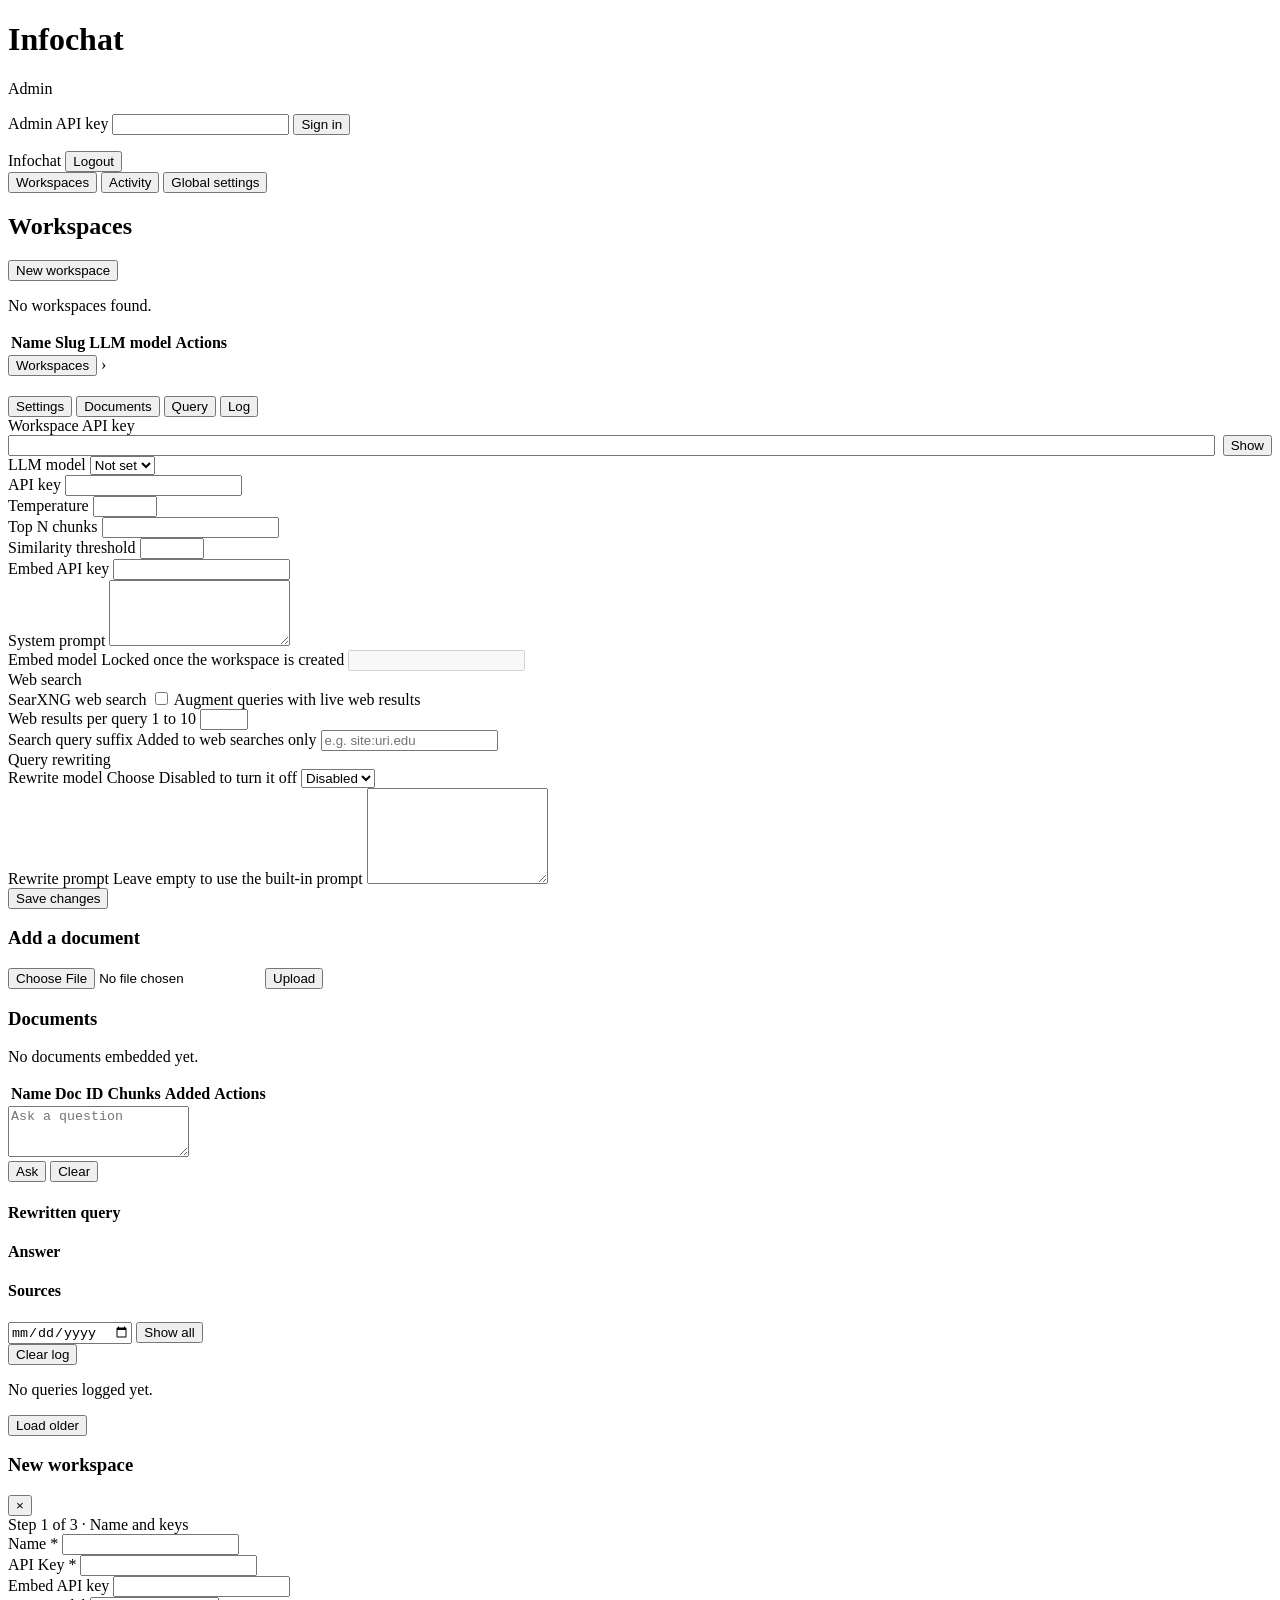
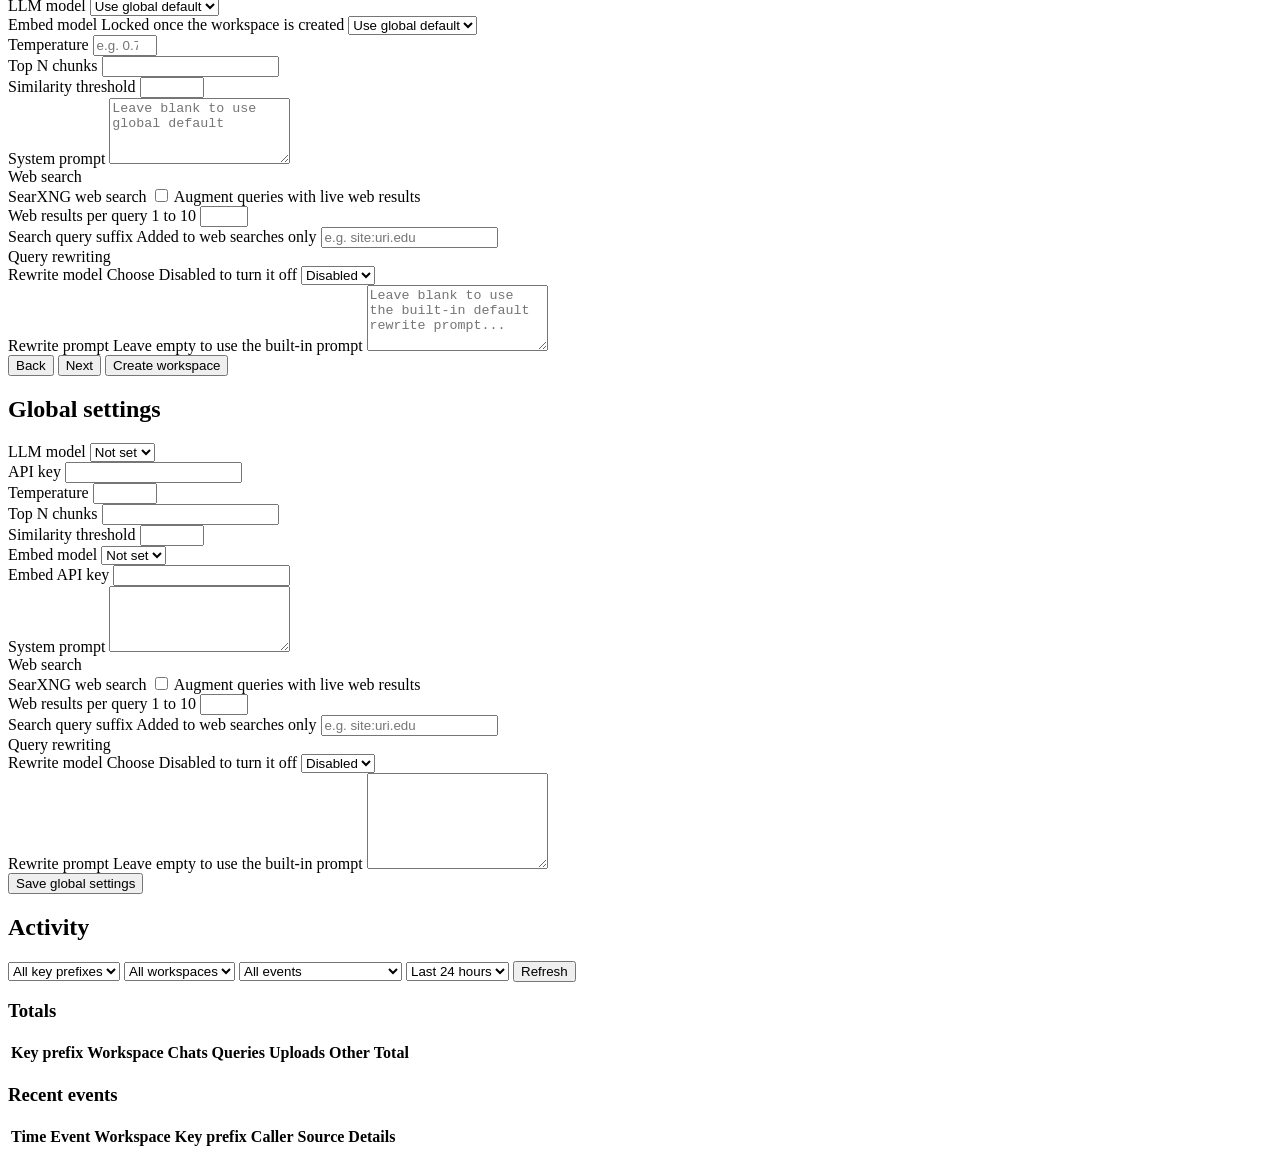
==== commit 0ff44b12: "Give each workspace its own API key (shown on its admin Settings tab, accepted only on that workspac" ====
--- a/llm-backend/public/index.html
+++ b/llm-backend/public/index.html
@@ -5,7 +5,7 @@
   <meta name="viewport" content="width=device-width, initial-scale=1.0" />
   <base href="/" />
   <title>Infochat Admin</title>
-  <link rel="stylesheet" href="styles.css?v=11" />
+  <link rel="stylesheet" href="styles.css?v=12" />
 </head>
 <body>
 
@@ -40,6 +40,7 @@
       </div>
       <nav>
         <button class="nav-btn active" data-view="workspaces">Workspaces</button>
+        <button class="nav-btn" data-view="activity">Activity</button>
         <button class="nav-btn" data-view="settings">Global settings</button>
       </nav>
     </aside>
@@ -88,6 +89,13 @@
         <!-- Tab: Settings -->
         <div id="ws-settings" class="tab-panel active">
           <form id="workspace-settings-form" class="settings-form">
+            <div class="form-row full-width">
+              <label>Workspace API key</label>
+              <div style="display: flex; gap: 8px;">
+                <input type="password" name="access_key" readonly spellcheck="false" style="flex: 1;" />
+                <button type="button" id="access-key-toggle" class="btn-secondary">Show</button>
+              </div>
+            </div>
             <div class="form-row">
               <label>LLM model</label>
               <select name="llm_model"><option value="">Not set</option></select>
@@ -399,9 +407,55 @@
         </form>
       </section>
 
+      <!-- ACTIVITY VIEW -->
+      <section id="view-activity" class="view hidden">
+        <div class="view-header">
+          <h2>Activity</h2>
+        </div>
+        <form id="activity-filters" class="activity-filters">
+          <select name="key_prefix" aria-label="API key prefix"><option value="">All key prefixes</option></select>
+          <select name="workspace" aria-label="Workspace"><option value="">All workspaces</option></select>
+          <select name="event" aria-label="Event">
+            <option value="">All events</option>
+            <option value="chat">Chat</option>
+            <option value="query">Query</option>
+            <option value="upload">Upload</option>
+            <option value="delete_document">Document deleted</option>
+            <option value="workspace_create">Workspace created</option>
+            <option value="workspace_update">Workspace updated</option>
+            <option value="workspace_delete">Workspace deleted</option>
+            <option value="settings_update">Global settings updated</option>
+          </select>
+          <select name="hours" aria-label="Time range">
+            <option value="1">Last hour</option>
+            <option value="24" selected>Last 24 hours</option>
+            <option value="168">Last 7 days</option>
+            <option value="720">Last 30 days</option>
+          </select>
+          <button type="submit" class="btn-secondary">Refresh</button>
+          <span id="activity-msg" class="muted"></span>
+        </form>
+
+        <h3>Totals</h3>
+        <div class="activity-box">
+          <table>
+            <thead><tr><th>Key prefix</th><th>Workspace</th><th class="num">Chats</th><th class="num">Queries</th><th class="num">Uploads</th><th class="num">Other</th><th class="num">Total</th></tr></thead>
+            <tbody id="activity-counts"></tbody>
+          </table>
+        </div>
+
+        <h3>Recent events</h3>
+        <div class="activity-box">
+          <table>
+            <thead><tr><th>Time</th><th>Event</th><th>Workspace</th><th>Key prefix</th><th>Caller</th><th>Source</th><th>Details</th></tr></thead>
+            <tbody id="activity-events"></tbody>
+          </table>
+        </div>
+      </section>
+
     </main>
   </div>
 
-  <script src="app.js?v=14"></script>
+  <script src="app.js?v=17"></script>
 </body>
 </html>
--- a/llm-backend/public/styles.css
+++ b/llm-backend/public/styles.css
@@ -107,7 +107,7 @@
 .action-link.danger:hover { color: var(--error); }
 
 /* ---------- Lists: an outlined box, a grey header strip, rules between rows (as the uploader's file list) ---------- */
-#workspace-list-container, #doc-table, #log-entries, .sources-box {
+#workspace-list-container, #doc-table, #log-entries, .sources-box, .activity-box {
   border: 1px solid var(--border-strong); border-radius: 4px; overflow: hidden;
 }
 #workspace-list-container > p { padding: 12px; }
@@ -283,3 +283,11 @@
   .log-entry-header { flex-direction: column; gap: 2px; }
   .log-entry-size, .log-entry-time { min-width: 0; text-align: left; }
 }
+
+/* ---------- Activity ---------- */
+.activity-filters { display: flex; flex-wrap: wrap; align-items: center; gap: 8px 10px; margin-bottom: 20px; }
+.activity-filters select { width: auto; max-width: 100%; padding: 6px 8px; font-size: 13px; }
+.activity-box { overflow-x: auto; margin-bottom: 24px; }
+.activity-box td, .activity-box th { font-size: 13px; white-space: nowrap; }
+.activity-box th:last-child, .activity-box td:last-child { text-align: left; }
+.activity-box td.num, .activity-box th.num { text-align: right; }
